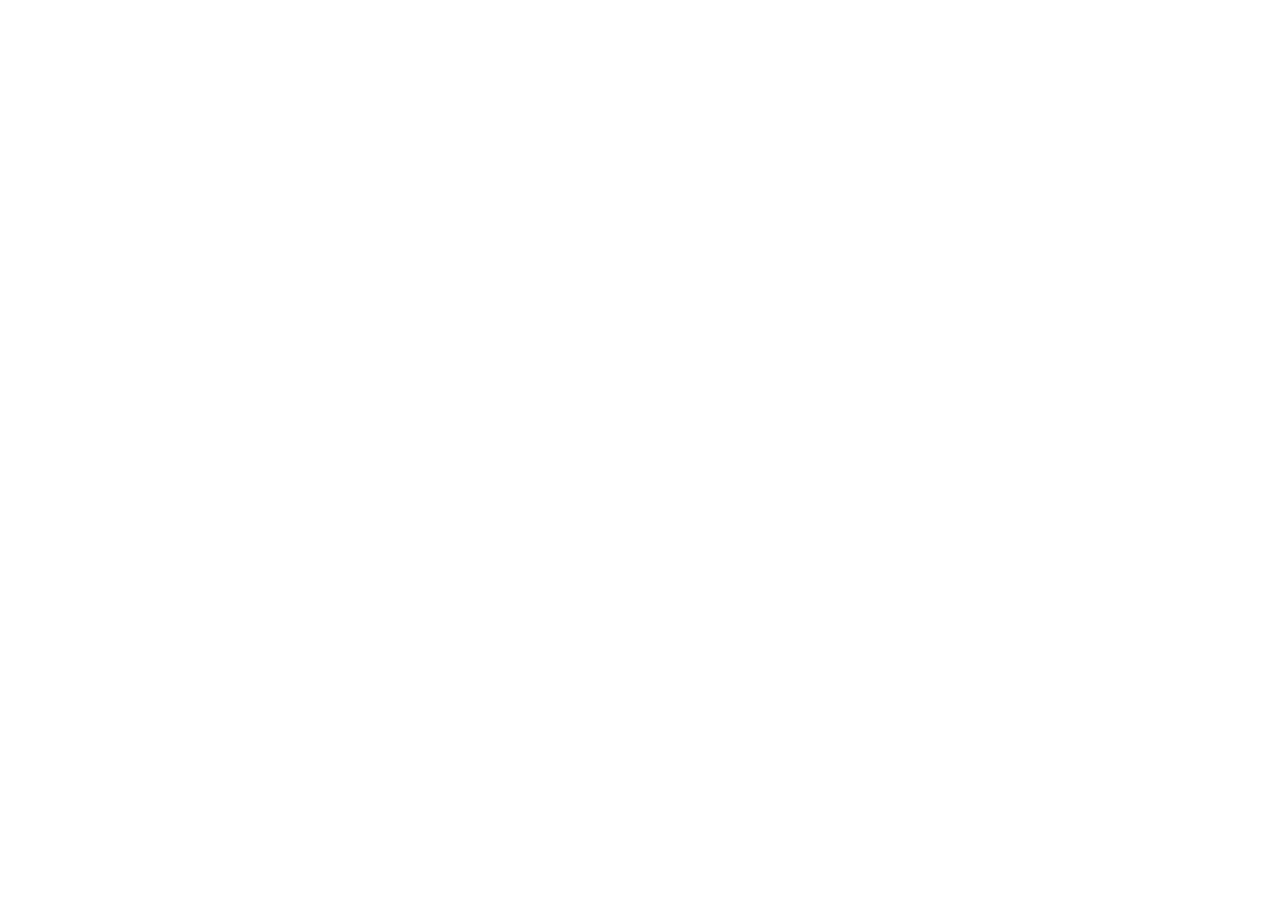
==== index.html @ 53ab71fd "task snapshot 3f0665b7-b49f-45dd-9a0c-aaf564221aed" ====
<!doctype html>
<html lang="fa" dir="rtl">
  <head>
    <meta charset="UTF-8" />
    <meta name="viewport" content="width=device-width, initial-scale=1.0" />
    <title>موبوگرام — فروشگاه موبایل</title>
    <meta name="description" content="موبوگرام، فروشگاه آنلاین گوشی‌های هوشمند" />
  </head>
  <body>
    <div id="root"></div>
    <script type="module" src="/src/main.tsx"></script>
  </body>
</html>
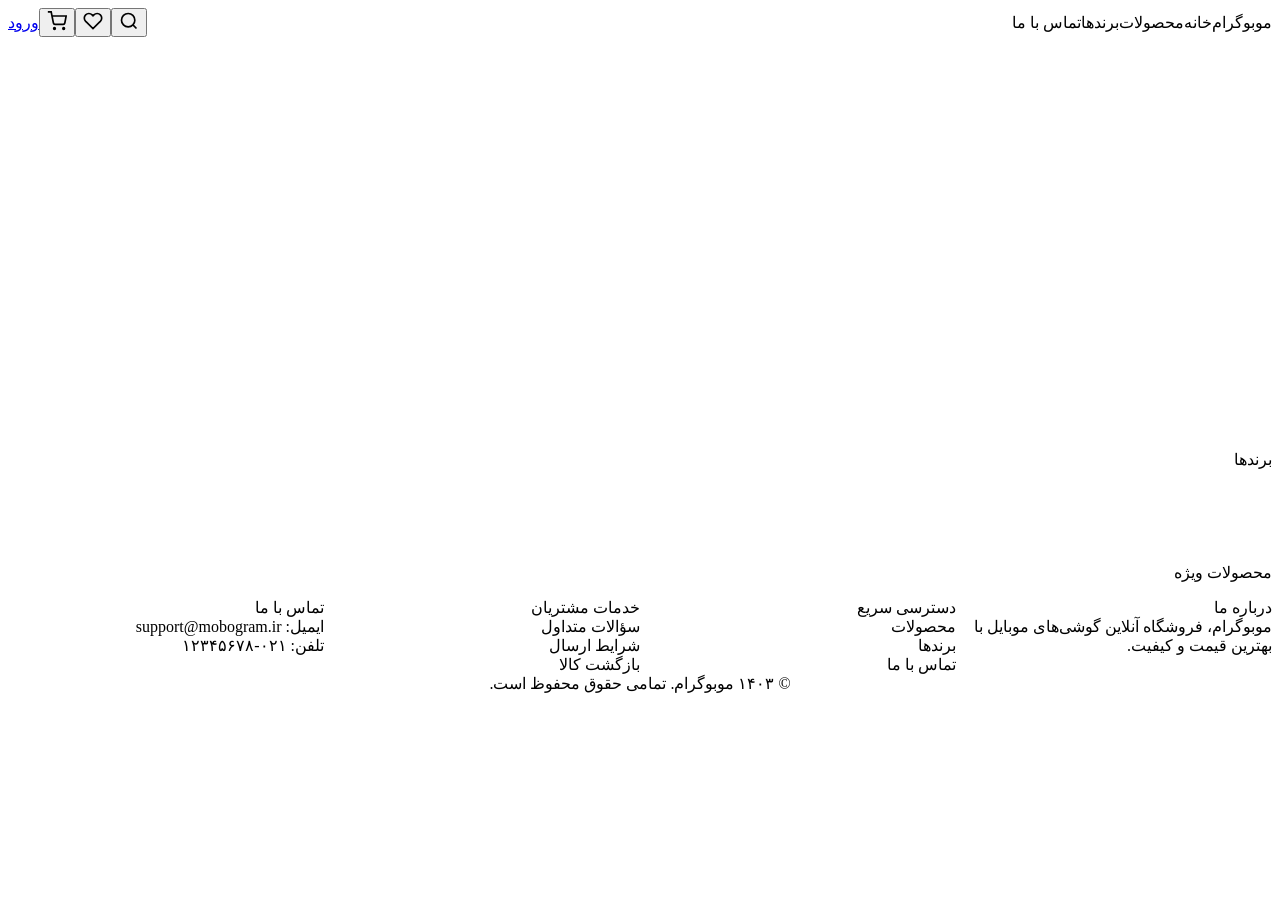
==== commit 6624b8b8: "task snapshot 9a4d83b5-b823-435a-a6f3-73e18becf5df" ====
--- a/index.html
+++ b/index.html
@@ -1,13 +1,136 @@
-<!doctype html>
+<!DOCTYPE html>
 <html lang="fa" dir="rtl">
-  <head>
-    <meta charset="UTF-8" />
-    <meta name="viewport" content="width=device-width, initial-scale=1.0" />
-    <title>موبوگرام — فروشگاه موبایل</title>
-    <meta name="description" content="موبوگرام، فروشگاه آنلاین گوشی‌های هوشمند" />
-  </head>
-  <body>
-    <div id="root"></div>
-    <script type="module" src="/src/main.tsx"></script>
-  </body>
+<head>
+  <meta charset="UTF-8">
+  <meta name="viewport" content="width=device-width, initial-scale=1.0">
+  <title data-i18n="site.brandName">موبوگرام</title>
+  <link rel="stylesheet" href="styles/tokens.css">
+  <link rel="stylesheet" href="styles/reset.css">
+  <link rel="stylesheet" href="styles/base.css">
+  <link rel="stylesheet" href="styles/components.css">
+  <link rel="stylesheet" href="styles/advanced.css">
+  <link rel="stylesheet" href="styles/animations.css">
+  <link rel="stylesheet" href="styles/pages.css">
+  <script type="module" src="src/pages/home.js"></script>
+</head>
+<body>
+  <a href="#main" class="skip-link" data-i18n="common.skipToContent">پرش به محتوای اصلی</a>
+
+  <header class="site-header">
+    <div class="container site-header__inner">
+      <div class="site-header__logo">
+        <a href="index.html" data-i18n="site.brandName">موبوگرام</a>
+      </div>
+
+      <nav class="site-header__nav">
+        <ul class="site-header__nav-list">
+          <li><a href="index.html" data-i18n="nav.home">خانه</a></li>
+          <li><a href="pages/products.html" data-i18n="nav.products">محصولات</a></li>
+          <li><a href="pages/brands.html" data-i18n="nav.brands">برندها</a></li>
+          <li><a href="pages/contact.html" data-i18n="nav.contact">تماس با ما</a></li>
+        </ul>
+      </nav>
+
+      <div class="site-header__actions">
+        <button class="btn btn--icon btn--ghost" aria-label="جستجو" data-i18n-aria-label="nav.search">
+          <svg width="20" height="20" viewBox="0 0 24 24" fill="none" stroke="currentColor" stroke-width="2">
+            <circle cx="11" cy="11" r="8"></circle>
+            <path d="m21 21-4.3-4.3"></path>
+          </svg>
+        </button>
+
+        <button class="btn btn--icon btn--ghost site-header__wishlist-btn" aria-label="علاقه‌مندی‌ها" data-i18n-aria-label="nav.wishlist">
+          <svg width="20" height="20" viewBox="0 0 24 24" fill="none" stroke="currentColor" stroke-width="2">
+            <path d="M20.84 4.61a5.5 5.5 0 0 0-7.78 0L12 5.67l-1.06-1.06a5.5 5.5 0 0 0-7.78 7.78l1.06 1.06L12 21.23l7.78-7.78 1.06-1.06a5.5 5.5 0 0 0 0-7.78z"></path>
+          </svg>
+          <span class="badge badge--floating site-header__wishlist-count" hidden>۰</span>
+        </button>
+
+        <button class="btn btn--icon btn--ghost site-header__cart-btn" aria-label="سبد خرید" data-i18n-aria-label="nav.cart">
+          <svg width="20" height="20" viewBox="0 0 24 24" fill="none" stroke="currentColor" stroke-width="2">
+            <circle cx="9" cy="21" r="1"></circle>
+            <circle cx="20" cy="21" r="1"></circle>
+            <path d="M1 1h4l2.68 13.39a2 2 0 0 0 2 1.61h9.72a2 2 0 0 0 2-1.61L23 6H6"></path>
+          </svg>
+          <span class="badge badge--floating site-header__cart-count" hidden>۰</span>
+        </button>
+
+        <a href="pages/auth.html" class="btn btn--secondary site-header__auth-btn" data-i18n="nav.login">ورود</a>
+      </div>
+    </div>
+  </header>
+
+  <main id="main">
+    <section class="hero-section">
+      <div class="container">
+        <div id="hero-banner" class="hero-banner">
+          <div class="skeleton skeleton--block"></div>
+        </div>
+      </div>
+    </section>
+
+    <section class="brands-section">
+      <div class="container">
+        <h2 class="section-title" data-i18n="nav.brands">برندها</h2>
+        <div id="brands-strip" class="brands-strip">
+          <div class="skeleton skeleton--circle" style="width: 80px; height: 80px;"></div>
+          <div class="skeleton skeleton--circle" style="width: 80px; height: 80px;"></div>
+          <div class="skeleton skeleton--circle" style="width: 80px; height: 80px;"></div>
+          <div class="skeleton skeleton--circle" style="width: 80px; height: 80px;"></div>
+        </div>
+      </div>
+    </section>
+
+    <section class="featured-section">
+      <div class="container">
+        <h2 class="section-title" data-i18n="home.featured">محصولات ویژه</h2>
+        <div id="featured-grid" class="featured-grid">
+          <div class="skeleton skeleton--card"></div>
+          <div class="skeleton skeleton--card"></div>
+          <div class="skeleton skeleton--card"></div>
+          <div class="skeleton skeleton--card"></div>
+        </div>
+      </div>
+    </section>
+  </main>
+
+  <footer class="site-footer">
+    <div class="container site-footer__inner">
+      <div class="site-footer__column">
+        <h3 data-i18n="footer.about">درباره ما</h3>
+        <p data-i18n="footer.aboutText">موبوگرام، فروشگاه آنلاین گوشی‌های موبایل با بهترین قیمت و کیفیت.</p>
+      </div>
+
+      <div class="site-footer__column">
+        <h3 data-i18n="footer.quickLinks">دسترسی سریع</h3>
+        <ul>
+          <li><a href="pages/products.html" data-i18n="nav.products">محصولات</a></li>
+          <li><a href="pages/brands.html" data-i18n="nav.brands">برندها</a></li>
+          <li><a href="pages/contact.html" data-i18n="nav.contact">تماس با ما</a></li>
+        </ul>
+      </div>
+
+      <div class="site-footer__column">
+        <h3 data-i18n="footer.customerService">خدمات مشتریان</h3>
+        <ul>
+          <li><a href="pages/faq.html" data-i18n="footer.faq">سؤالات متداول</a></li>
+          <li><a href="pages/shipping.html" data-i18n="footer.shipping">شرایط ارسال</a></li>
+          <li><a href="pages/returns.html" data-i18n="footer.returns">بازگشت کالا</a></li>
+        </ul>
+      </div>
+
+      <div class="site-footer__column">
+        <h3 data-i18n="footer.contact">تماس با ما</h3>
+        <p data-i18n="footer.email">ایمیل: support@mobogram.ir</p>
+        <p data-i18n="footer.phone">تلفن: ۰۲۱-۱۲۳۴۵۶۷۸</p>
+      </div>
+    </div>
+
+    <div class="site-footer__bottom">
+      <div class="container">
+        <p data-i18n="footer.copyright">© ۱۴۰۳ موبوگرام. تمامی حقوق محفوظ است.</p>
+      </div>
+    </div>
+  </footer>
+</body>
 </html>
--- a/styles/pages.css
+++ b/styles/pages.css
@@ -0,0 +1,627 @@
+/* === FILE: styles/pages.css === */
+/* Project: Mobogram — Phase 14: Page Styles */
+/* Purpose: Page-specific layouts for homepage and product listing */
+
+/* =============================================================================
+   SECTION 1: Site Header
+   ============================================================================= */
+
+.site-header {
+  position: sticky;
+  inset-block-start: 0;
+  z-index: var(--z-header);
+  background: rgba(255, 255, 255, 0.85);
+  backdrop-filter: blur(12px);
+  border-block-end: 1px solid var(--color-border);
+  transition: box-shadow var(--duration-fast) var(--ease-out-soft);
+}
+
+.site-header.is-scrolled {
+  box-shadow: var(--shadow-elevated);
+}
+
+.site-header__inner {
+  display: flex;
+  align-items: center;
+  justify-content: space-between;
+  gap: var(--space-6);
+  padding-block: var(--space-4);
+}
+
+.site-header__logo a {
+  font-size: var(--text-2xl);
+  font-weight: var(--weight-bold);
+  color: var(--color-text);
+  text-decoration: none;
+  transition: color var(--duration-fast) var(--ease-out-soft);
+}
+
+.site-header__logo a:hover {
+  color: var(--color-accent);
+}
+
+.site-header__nav {
+  flex: 1;
+}
+
+.site-header__nav-list {
+  display: flex;
+  gap: var(--space-6);
+  list-style: none;
+  margin: 0;
+  padding: 0;
+}
+
+.site-header__nav-list a {
+  color: var(--color-text-muted);
+  text-decoration: none;
+  font-weight: var(--weight-medium);
+  transition: color var(--duration-fast) var(--ease-out-soft);
+  position: relative;
+}
+
+.site-header__nav-list a:hover,
+.site-header__nav-list a.is-active {
+  color: var(--color-text);
+}
+
+.site-header__nav-list a.is-active::after {
+  content: '';
+  position: absolute;
+  inset-block-end: -8px;
+  inset-inline-start: 0;
+  inset-inline-end: 0;
+  height: 2px;
+  background: var(--color-accent);
+  border-radius: var(--radius-full);
+}
+
+.site-header__actions {
+  display: flex;
+  align-items: center;
+  gap: var(--space-3);
+}
+
+.site-header__cart-btn,
+.site-header__wishlist-btn {
+  position: relative;
+}
+
+@media (max-width: 767px) {
+  .site-header__nav {
+    display: none;
+  }
+
+  .site-header__inner {
+    gap: var(--space-3);
+  }
+}
+
+/* =============================================================================
+   SECTION 2: Homepage Hero
+   ============================================================================= */
+
+.hero-section {
+  padding-block: var(--space-8);
+}
+
+.hero-banner {
+  position: relative;
+  min-height: 400px;
+  border-radius: var(--radius-2xl);
+  overflow: hidden;
+  background: var(--color-surface-2);
+}
+
+.hero-banner__content {
+  position: relative;
+  width: 100%;
+  height: 100%;
+}
+
+.hero-banner__content > .img-frame {
+  width: 100%;
+  height: 100%;
+}
+
+.hero-banner__content > .img-frame > img {
+  object-fit: cover;
+}
+
+.hero-banner__overlay {
+  position: absolute;
+  inset: 0;
+  display: flex;
+  flex-direction: column;
+  align-items: center;
+  justify-content: center;
+  gap: var(--space-4);
+  padding: var(--space-8);
+  background: linear-gradient(to top, rgba(0, 0, 0, 0.6), transparent);
+  color: white;
+  text-align: center;
+}
+
+.hero-banner__title {
+  font-size: var(--text-4xl);
+  font-weight: var(--weight-bold);
+  margin: 0;
+}
+
+.hero-banner__subtitle {
+  font-size: var(--text-lg);
+  margin: 0;
+  opacity: 0.9;
+}
+
+@media (max-width: 767px) {
+  .hero-banner {
+    min-height: 250px;
+  }
+
+  .hero-banner__title {
+    font-size: var(--text-2xl);
+  }
+
+  .hero-banner__subtitle {
+    font-size: var(--text-base);
+  }
+}
+
+/* =============================================================================
+   SECTION 3: Homepage Brands Strip
+   ============================================================================= */
+
+.brands-section {
+  padding-block: var(--space-8);
+}
+
+.brands-strip {
+  display: flex;
+  gap: var(--space-4);
+  overflow-x: auto;
+  scroll-snap-type: x mandatory;
+  scrollbar-width: none;
+  padding-block: var(--space-2);
+  -webkit-overflow-scrolling: touch;
+}
+
+.brands-strip::-webkit-scrollbar {
+  display: none;
+}
+
+.brand-item {
+  flex: 0 0 auto;
+  width: 100px;
+  height: 100px;
+  scroll-snap-align: start;
+  border-radius: var(--radius-lg);
+  overflow: hidden;
+  background: var(--color-surface);
+  box-shadow: var(--shadow-card);
+  transition: transform var(--duration-fast) var(--ease-out-soft),
+              box-shadow var(--duration-fast) var(--ease-out-soft);
+  text-decoration: none;
+  display: flex;
+  align-items: center;
+  justify-content: center;
+}
+
+.brand-item:hover {
+  transform: translateY(-4px);
+  box-shadow: var(--shadow-elevated);
+}
+
+.brand-item > .img-frame {
+  width: 100%;
+  height: 100%;
+  border-radius: 0;
+}
+
+.brand-item__placeholder {
+  width: 100%;
+  height: 100%;
+  display: flex;
+  align-items: center;
+  justify-content: center;
+  font-size: var(--text-3xl);
+  font-weight: var(--weight-bold);
+  color: var(--color-text-muted);
+  background: var(--color-surface-2);
+}
+
+@media (min-width: 768px) {
+  .brand-item {
+    width: 120px;
+    height: 120px;
+  }
+}
+
+/* =============================================================================
+   SECTION 4: Homepage Featured Products
+   ============================================================================= */
+
+.featured-section {
+  padding-block: var(--space-10);
+}
+
+.section-title {
+  font-size: var(--text-3xl);
+  font-weight: var(--weight-bold);
+  margin-block-end: var(--space-6);
+}
+
+.featured-grid {
+  display: grid;
+  grid-template-columns: repeat(auto-fill, minmax(240px, 1fr));
+  gap: var(--space-5);
+}
+
+@media (max-width: 767px) {
+  .featured-grid {
+    grid-template-columns: repeat(auto-fill, minmax(160px, 1fr));
+    gap: var(--space-3);
+  }
+}
+
+/* =============================================================================
+   SECTION 5: Products Page Layout
+   ============================================================================= */
+
+.products-header {
+  display: flex;
+  align-items: baseline;
+  justify-content: space-between;
+  gap: var(--space-4);
+  margin-block-end: var(--space-6);
+}
+
+.products-header__title {
+  font-size: var(--text-3xl);
+  font-weight: var(--weight-bold);
+  margin: 0;
+}
+
+.products-header__count {
+  font-size: var(--text-sm);
+  color: var(--color-text-muted);
+  margin: 0;
+}
+
+.products-layout {
+  display: grid;
+  gap: var(--space-6);
+}
+
+@media (min-width: 1024px) {
+  .products-layout {
+    grid-template-columns: 260px 1fr;
+    gap: var(--space-8);
+  }
+}
+
+/* =============================================================================
+   SECTION 6: Products Sidebar (Desktop Filters)
+   ============================================================================= */
+
+.products-sidebar {
+  display: none;
+}
+
+@media (min-width: 1024px) {
+  .products-sidebar {
+    display: block;
+    position: sticky;
+    inset-block-start: calc(var(--header-height) + var(--space-6));
+    align-self: start;
+    max-height: calc(100vh - var(--header-height) - var(--space-12));
+    overflow-y: auto;
+    padding: var(--space-5);
+    background: var(--color-surface);
+    border-radius: var(--radius-lg);
+    box-shadow: var(--shadow-card);
+  }
+}
+
+.filters-form {
+  display: flex;
+  flex-direction: column;
+  gap: var(--space-6);
+}
+
+.filter-section {
+  display: flex;
+  flex-direction: column;
+  gap: var(--space-3);
+}
+
+.filter-section__title {
+  font-size: var(--text-base);
+  font-weight: var(--weight-semibold);
+  margin: 0;
+}
+
+.filter-section__list {
+  display: flex;
+  flex-direction: column;
+  gap: var(--space-2);
+}
+
+.filter-section__price-range {
+  display: flex;
+  gap: var(--space-2);
+}
+
+.filter-section__price-range .input {
+  flex: 1;
+}
+
+/* =============================================================================
+   SECTION 7: Products Controls
+   ============================================================================= */
+
+.products-controls {
+  display: flex;
+  gap: var(--space-3);
+  margin-block-end: var(--space-5);
+  flex-wrap: wrap;
+}
+
+.products-controls__search {
+  flex: 1;
+  min-width: 200px;
+}
+
+.products-controls__sort {
+  flex: 0 0 auto;
+  min-width: 150px;
+}
+
+.products-controls__filter-btn {
+  display: block;
+}
+
+@media (min-width: 1024px) {
+  .products-controls__filter-btn {
+    display: none;
+  }
+}
+
+/* =============================================================================
+   SECTION 8: Products Grid
+   ============================================================================= */
+
+.products-grid {
+  display: grid;
+  grid-template-columns: repeat(auto-fill, minmax(240px, 1fr));
+  gap: var(--space-5);
+  min-height: 400px;
+}
+
+@media (max-width: 767px) {
+  .products-grid {
+    grid-template-columns: repeat(auto-fill, minmax(160px, 1fr));
+    gap: var(--space-3);
+  }
+}
+
+/* =============================================================================
+   SECTION 9: Active Filters
+   ============================================================================= */
+
+.active-filters {
+  display: flex;
+  flex-wrap: wrap;
+  gap: var(--space-3);
+  align-items: center;
+  margin-block-end: var(--space-5);
+}
+
+.active-filters:empty {
+  display: none;
+}
+
+/* =============================================================================
+   SECTION 10: Load More Sentinel
+   ============================================================================= */
+
+.load-more-sentinel {
+  display: flex;
+  justify-content: center;
+  padding-block: var(--space-8);
+}
+
+.load-more-sentinel[hidden] {
+  display: none;
+}
+
+.load-more-sentinel__text {
+  color: var(--color-text-muted);
+  font-size: var(--text-sm);
+}
+
+/* =============================================================================
+   SECTION 11: Empty & Error States
+   ============================================================================= */
+
+.empty-state,
+.error-state {
+  padding-block: var(--space-12);
+}
+
+.empty-state[hidden],
+.error-state[hidden] {
+  display: none;
+}
+
+/* =============================================================================
+   SECTION 12: Breadcrumb
+   ============================================================================= */
+
+.breadcrumb {
+  margin-block-end: var(--space-4);
+}
+
+.breadcrumb__list {
+  display: flex;
+  gap: var(--space-2);
+  list-style: none;
+  margin: 0;
+  padding: 0;
+  font-size: var(--text-sm);
+}
+
+.breadcrumb__item {
+  display: flex;
+  align-items: center;
+  gap: var(--space-2);
+}
+
+.breadcrumb__item:not(:last-child)::after {
+  content: '/';
+  color: var(--color-text-subtle);
+}
+
+.breadcrumb__item a {
+  color: var(--color-text-muted);
+  text-decoration: none;
+  transition: color var(--duration-fast) var(--ease-out-soft);
+}
+
+.breadcrumb__item a:hover {
+  color: var(--color-accent);
+}
+
+.breadcrumb__item[aria-current="page"] {
+  color: var(--color-text);
+  font-weight: var(--weight-medium);
+}
+
+/* =============================================================================
+   SECTION 13: Site Footer
+   ============================================================================= */
+
+.site-footer {
+  margin-block-start: var(--space-16);
+  padding-block: var(--space-10);
+  background: var(--color-surface);
+  border-block-start: 1px solid var(--color-border);
+}
+
+.site-footer__inner {
+  display: grid;
+  grid-template-columns: repeat(auto-fit, minmax(200px, 1fr));
+  gap: var(--space-8);
+  margin-block-end: var(--space-8);
+}
+
+.site-footer__column h3 {
+  font-size: var(--text-base);
+  font-weight: var(--weight-semibold);
+  margin-block-end: var(--space-4);
+}
+
+.site-footer__column p {
+  color: var(--color-text-muted);
+  font-size: var(--text-sm);
+  line-height: var(--leading-relaxed);
+  margin: 0;
+}
+
+.site-footer__column ul {
+  list-style: none;
+  margin: 0;
+  padding: 0;
+  display: flex;
+  flex-direction: column;
+  gap: var(--space-2);
+}
+
+.site-footer__column a {
+  color: var(--color-text-muted);
+  text-decoration: none;
+  font-size: var(--text-sm);
+  transition: color var(--duration-fast) var(--ease-out-soft);
+}
+
+.site-footer__column a:hover {
+  color: var(--color-accent);
+}
+
+.site-footer__bottom {
+  padding-block-start: var(--space-6);
+  border-block-start: 1px solid var(--color-border);
+  text-align: center;
+}
+
+.site-footer__bottom p {
+  color: var(--color-text-subtle);
+  font-size: var(--text-sm);
+  margin: 0;
+}
+
+/* =============================================================================
+   SECTION 14: Skip Link
+   ============================================================================= */
+
+.skip-link {
+  position: absolute;
+  inset-block-start: -100px;
+  inset-inline-start: var(--space-4);
+  z-index: var(--z-modal);
+  padding: var(--space-3) var(--space-4);
+  background: var(--color-accent);
+  color: var(--color-on-accent);
+  border-radius: var(--radius-md);
+  text-decoration: none;
+  font-weight: var(--weight-medium);
+  transition: inset-block-start var(--duration-fast) var(--ease-out-soft);
+}
+
+.skip-link:focus-visible {
+  inset-block-start: var(--space-4);
+  outline: none;
+  box-shadow: var(--focus-ring);
+}
+
+/* =============================================================================
+   SECTION 15: Utility Classes
+   ============================================================================= */
+
+.container {
+  width: 100%;
+  max-width: var(--container-xl);
+  margin-inline: auto;
+  padding-inline: var(--space-4);
+}
+
+@media (min-width: 768px) {
+  .container {
+    padding-inline: var(--space-6);
+  }
+}
+
+@media (min-width: 1200px) {
+  .container {
+    max-width: var(--container-2xl);
+  }
+}
+
+.flex-between {
+  display: flex;
+  align-items: center;
+  justify-content: space-between;
+  gap: var(--space-4);
+}
+
+.w-full {
+  width: 100%;
+}
+
+.mt-2 {
+  margin-block-start: var(--space-2);
+}
+
+.mt-4 {
+  margin-block-start: var(--space-4);
+}
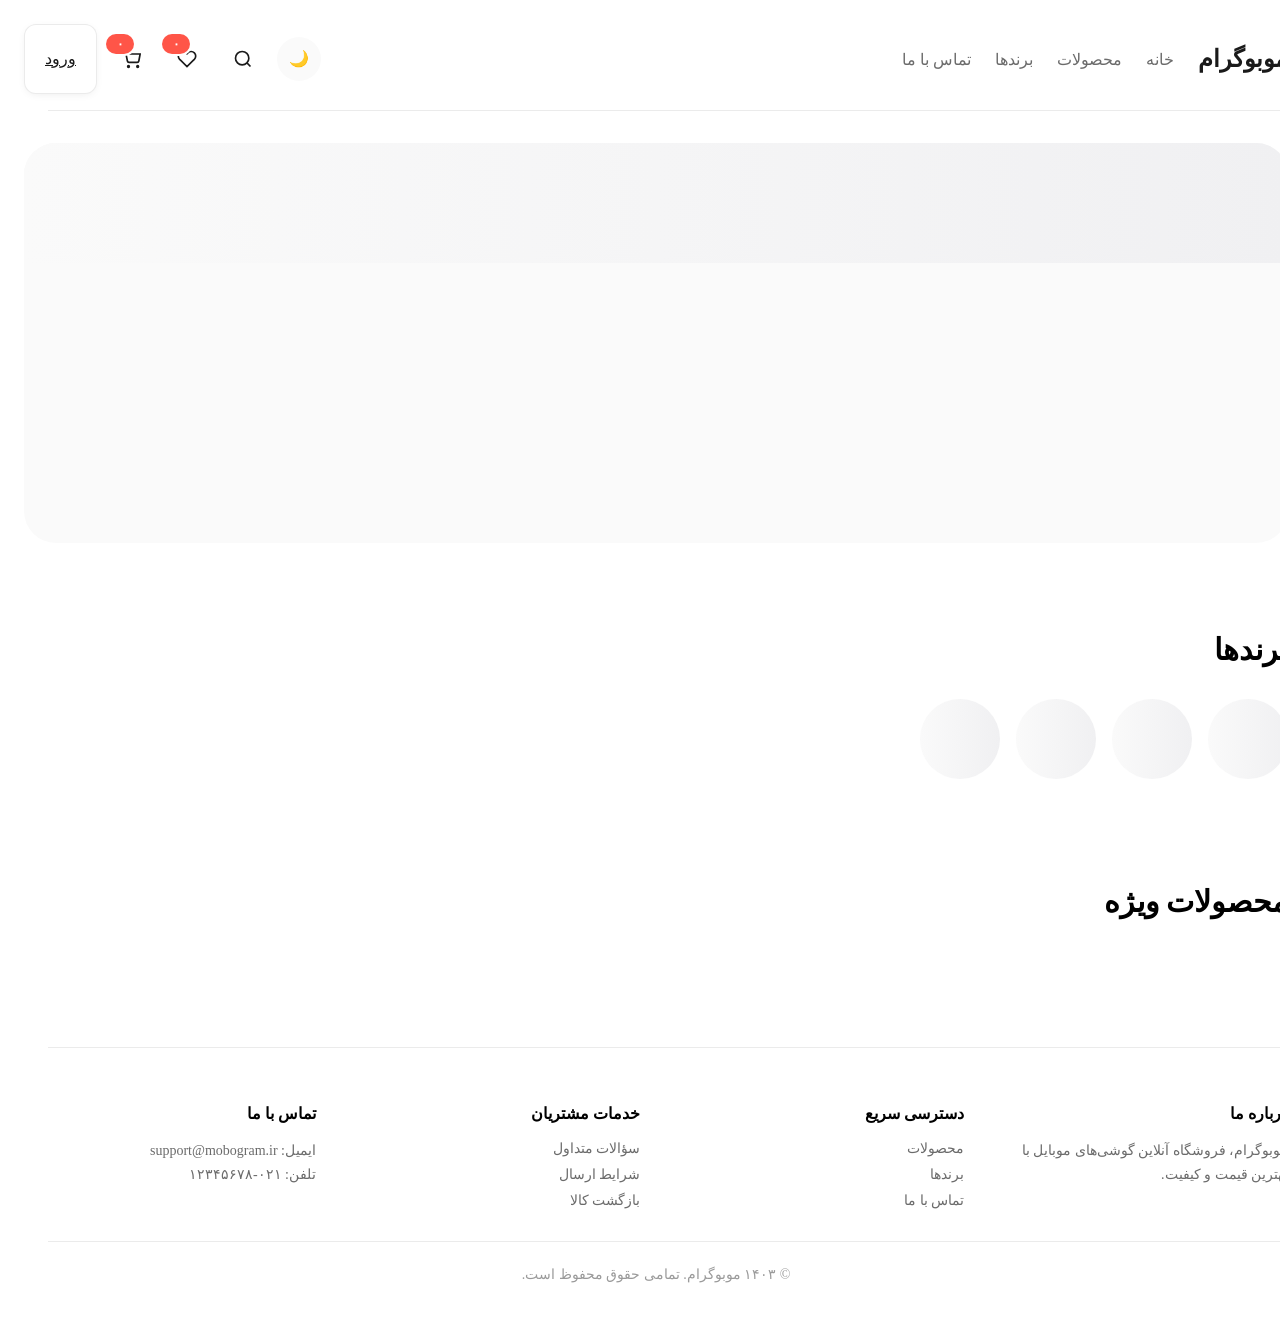
==== commit d9385369: "task snapshot 6627fd8d-8120-4548-92f5-ee719447ddfe" ====
--- a/index.html
+++ b/index.html
@@ -4,6 +4,7 @@
   <meta charset="UTF-8">
   <meta name="viewport" content="width=device-width, initial-scale=1.0">
   <title data-i18n="site.brandName">موبوگرام</title>
+  <link rel="stylesheet" href="styles/fonts.css">
   <link rel="stylesheet" href="styles/tokens.css">
   <link rel="stylesheet" href="styles/reset.css">
   <link rel="stylesheet" href="styles/base.css">
@@ -11,6 +12,8 @@
   <link rel="stylesheet" href="styles/advanced.css">
   <link rel="stylesheet" href="styles/animations.css">
   <link rel="stylesheet" href="styles/pages.css">
+  <link rel="stylesheet" href="styles/dark-mode.css">
+  <link rel="stylesheet" href="styles/preloader.css">
   <script type="module" src="src/pages/home.js"></script>
 </head>
 <body>
@@ -32,6 +35,8 @@
       </nav>
 
       <div class="site-header__actions">
+        <button id="theme-btn" class="btn btn--icon theme-toggle" aria-label="تغییر تم" data-i18n-aria-label="common.toggleTheme">🌙</button>
+
         <button class="btn btn--icon btn--ghost" aria-label="جستجو" data-i18n-aria-label="nav.search">
           <svg width="20" height="20" viewBox="0 0 24 24" fill="none" stroke="currentColor" stroke-width="2">
             <circle cx="11" cy="11" r="8"></circle>
--- a/styles/fonts.css
+++ b/styles/fonts.css
@@ -0,0 +1,66 @@
+/* === FILE: styles/fonts.css === */
+/* Project: Mobogram — Phase 16: Premium Facelift */
+/* Purpose: Custom font face definitions for the "Nian" font family */
+
+/* ===== Nian Thin (100) ===== */
+@font-face {
+  font-family: 'Nian';
+  src: url('../assets/fonts/nian/Nian Thin.ttf') format('truetype');
+  font-weight: 100;
+  font-style: normal;
+  font-display: swap;
+}
+
+/* ===== Nian Light (300) ===== */
+@font-face {
+  font-family: 'Nian';
+  src: url('../assets/fonts/nian/Nian Light.ttf') format('truetype');
+  font-weight: 300;
+  font-style: normal;
+  font-display: swap;
+}
+
+/* ===== Nian Regular (400) ===== */
+@font-face {
+  font-family: 'Nian';
+  src: url('../assets/fonts/nian/Nian-Regular.ttf') format('truetype');
+  font-weight: 400;
+  font-style: normal;
+  font-display: swap;
+}
+
+/* ===== Nian SemiBold (600) ===== */
+@font-face {
+  font-family: 'Nian';
+  src: url('../assets/fonts/nian/Nian SemiBold.ttf') format('truetype');
+  font-weight: 600;
+  font-style: normal;
+  font-display: swap;
+}
+
+/* ===== Nian Bold (700) ===== */
+@font-face {
+  font-family: 'Nian';
+  src: url('../assets/fonts/nian/Nian Bold.ttf') format('truetype');
+  font-weight: 700;
+  font-style: normal;
+  font-display: swap;
+}
+
+/* ===== Nian ExtraBold (800) ===== */
+@font-face {
+  font-family: 'Nian';
+  src: url('../assets/fonts/nian/Nian ExtraBold.ttf') format('truetype');
+  font-weight: 800;
+  font-style: normal;
+  font-display: swap;
+}
+
+/* ===== Nian Black (900) ===== */
+@font-face {
+  font-family: 'Nian';
+  src: url('../assets/fonts/nian/Nian Black.ttf') format('truetype');
+  font-weight: 900;
+  font-style: normal;
+  font-display: swap;
+}
--- a/styles/tokens.css
+++ b/styles/tokens.css
@@ -0,0 +1,160 @@
+/* === FILE: styles/tokens.css === */
+/* Project: Mobogram — Phase 16: Premium Facelift */
+/* Purpose: Design tokens as CSS custom properties — the visual constitution */
+
+:root {
+  /* ===== COLORS ===== */
+  
+  /* Background colors */
+  --color-bg: #F5F5F7;
+  --color-surface: #FFFFFF;
+  --color-surface-2: #FAFAFA;
+  --color-surface-3: #F0F0F2;
+  
+  /* Text colors */
+  --color-text: #1A1A1A;
+  --color-text-muted: #6B6B6B;
+  --color-text-subtle: #9A9A9A;
+  
+  /* Border colors */
+  --color-border: rgba(0, 0, 0, 0.08);
+  --color-border-strong: rgba(0, 0, 0, 0.15);
+  
+  /* Accent colors */
+  --color-accent: #FF5548;
+  --color-accent-hover: #E8463A;
+  --color-accent-active: #D13A2F;
+  --color-accent-soft: rgba(255, 85, 72, 0.12);
+  --color-on-accent: #FFFFFF;
+  
+  /* Status colors */
+  --color-success: #2FA36B;
+  --color-success-soft: rgba(47, 163, 107, 0.12);
+  --color-warning: #E0A02B;
+  --color-warning-soft: rgba(224, 160, 43, 0.14);
+  --color-danger: #D9453A;
+  --color-danger-soft: rgba(217, 69, 58, 0.12);
+  --color-info: #3B7DD8;
+  --color-info-soft: rgba(59, 125, 216, 0.12);
+  
+  /* Checkerboard placeholder */
+  --color-checker: rgba(0, 0, 0, 0.06);
+  
+  /* Glass effect */
+  --glass-bg: rgba(255, 255, 255, 0.75);
+
+  /* ===== SPACING ===== */
+  --space-1: 4px;
+  --space-2: 8px;
+  --space-3: 12px;
+  --space-4: 16px;
+  --space-5: 20px;
+  --space-6: 24px;
+  --space-8: 32px;
+  --space-10: 40px;
+  --space-12: 48px;
+  --space-16: 64px;
+  --space-20: 80px;
+
+  /* ===== RADIUS ===== */
+  --radius-xs: 4px;
+  --radius-sm: 8px;
+  --radius-md: 12px;
+  --radius-lg: 16px;
+  --radius-xl: 24px;
+  --radius-2xl: 32px;
+  --radius-full: 9999px;
+
+  /* ===== SHADOWS ===== */
+  --shadow-ambient: 0 8px 24px -8px rgba(0, 0, 0, 0.1);
+  --shadow-key: 0 2px 8px -2px rgba(0, 0, 0, 0.08);
+  --shadow-highlight: inset 0 1px 0 rgba(255, 255, 255, 0.8);
+  --shadow-card: 0 2px 8px -2px rgba(0, 0, 0, 0.08),
+                 0 8px 24px -8px rgba(0, 0, 0, 0.1),
+                 inset 0 1px 0 rgba(255, 255, 255, 0.8);
+  --shadow-elevated: 0 4px 12px -2px rgba(0, 0, 0, 0.08),
+                     0 16px 40px -12px rgba(0, 0, 0, 0.14),
+                     inset 0 1px 0 rgba(255, 255, 255, 0.8);
+  --shadow-floating: 0 8px 20px -4px rgba(0, 0, 0, 0.1),
+                     0 28px 60px -16px rgba(0, 0, 0, 0.18),
+                     inset 0 1px 0 rgba(255, 255, 255, 0.8);
+  --shadow-inset: inset 0 2px 6px rgba(0, 0, 0, 0.08),
+                  inset 0 -1px 0 rgba(255, 255, 255, 0.6);
+
+  /* ===== TYPOGRAPHY ===== */
+  
+  /* Font families */
+  --font-fa: 'Nian', system-ui, sans-serif;
+  --font-en: 'Inter', system-ui, sans-serif;
+  --font-mono: 'JetBrains Mono', ui-monospace, monospace;
+  
+  /* Font sizes */
+  --text-xs: 0.75rem;
+  --text-sm: 0.875rem;
+  --text-base: 1rem;
+  --text-lg: 1.125rem;
+  --text-xl: 1.25rem;
+  --text-2xl: 1.5rem;
+  --text-3xl: 1.875rem;
+  --text-4xl: 2.25rem;
+  --text-5xl: 3rem;
+  
+  /* Font weights */
+  --weight-regular: 400;
+  --weight-medium: 500;
+  --weight-semibold: 600;
+  --weight-bold: 700;
+  
+  /* Line heights */
+  --leading-tight: 1.25;
+  --leading-snug: 1.375;
+  --leading-normal: 1.5;
+  --leading-relaxed: 1.75;
+
+  /* ===== MOTION ===== */
+  
+  /* Durations */
+  --duration-instant: 80ms;
+  --duration-fast: 160ms;
+  --duration-normal: 240ms;
+  --duration-slow: 360ms;
+  --duration-slower: 480ms;
+  
+  /* Easings */
+  --ease-out-soft: cubic-bezier(0.22, 1, 0.36, 1);
+  --ease-in-out-soft: cubic-bezier(0.65, 0, 0.35, 1);
+  --ease-spring: cubic-bezier(0.34, 1.56, 0.64, 1);
+
+  /* ===== LAYOUT ===== */
+  
+  /* Container widths */
+  --container-sm: 640px;
+  --container-md: 768px;
+  --container-lg: 1024px;
+  --container-xl: 1200px;
+  --container-2xl: 1440px;
+  
+  /* Header height */
+  --header-height: 72px;
+
+  /* ===== Z-INDEX ===== */
+  --z-base: 1;
+  --z-dropdown: 100;
+  --z-sticky: 200;
+  --z-header: 300;
+  --z-drawer: 400;
+  --z-modal: 500;
+  --z-toast: 600;
+  --z-tooltip: 700;
+
+  /* ===== FOCUS ===== */
+  --focus-ring: 0 0 0 3px rgba(255, 85, 72, 0.35);
+  --focus-ring-offset: 2px;
+}
+
+/* ===== RESPONSIVE HEADER HEIGHT ===== */
+@media (max-width: 767px) {
+  :root {
+    --header-height: 64px;
+  }
+}
--- a/styles/components.css
+++ b/styles/components.css
@@ -0,0 +1,622 @@
+/* === FILE: styles/components.css === */
+/* Project: Mobogram — Phase 16: Premium Facelift */
+/* Purpose: Core component styles with glassmorphism and theme toggle */
+
+/* ===== SECTION 1: Site Header ===== */
+
+.site-header {
+  position: sticky;
+  inset-block-start: 0;
+  z-index: var(--z-header);
+  background: var(--glass-bg);
+  backdrop-filter: blur(16px);
+  -webkit-backdrop-filter: blur(16px);
+  border-block-end: 1px solid var(--color-border);
+  transition: box-shadow var(--duration-fast) var(--ease-out-soft);
+}
+
+.site-header.is-scrolled {
+  box-shadow: var(--shadow-elevated);
+}
+
+.site-header__inner {
+  display: flex;
+  align-items: center;
+  justify-content: space-between;
+  gap: var(--space-6);
+  padding-block: var(--space-4);
+}
+
+.site-header__logo a {
+  font-size: var(--text-2xl);
+  font-weight: var(--weight-bold);
+  color: var(--color-text);
+  text-decoration: none;
+  transition: color var(--duration-fast) var(--ease-out-soft);
+}
+
+.site-header__logo a:hover {
+  color: var(--color-accent);
+}
+
+.site-header__nav {
+  flex: 1;
+}
+
+.site-header__nav-list {
+  display: flex;
+  gap: var(--space-6);
+  list-style: none;
+  margin: 0;
+  padding: 0;
+}
+
+.site-header__nav-list a {
+  color: var(--color-text-muted);
+  text-decoration: none;
+  font-weight: var(--weight-medium);
+  transition: color var(--duration-fast) var(--ease-out-soft);
+  position: relative;
+}
+
+.site-header__nav-list a:hover,
+.site-header__nav-list a.is-active {
+  color: var(--color-text);
+}
+
+.site-header__nav-list a.is-active::after {
+  content: '';
+  position: absolute;
+  inset-block-end: -8px;
+  inset-inline-start: 0;
+  inset-inline-end: 0;
+  height: 2px;
+  background: var(--color-accent);
+  border-radius: var(--radius-full);
+}
+
+.site-header__actions {
+  display: flex;
+  align-items: center;
+  gap: var(--space-3);
+}
+
+.site-header__cart-btn,
+.site-header__wishlist-btn {
+  position: relative;
+}
+
+@media (max-width: 767px) {
+  .site-header__nav {
+    display: none;
+  }
+
+  .site-header__inner {
+    gap: var(--space-3);
+  }
+}
+
+/* ===== SECTION 2: Theme Toggle ===== */
+
+.theme-toggle {
+  width: 44px;
+  height: 44px;
+  border-radius: var(--radius-full);
+  background: var(--color-surface-2);
+  border: 1px solid var(--color-border);
+  display: flex;
+  align-items: center;
+  justify-content: center;
+  cursor: pointer;
+  transition: all var(--duration-fast) var(--ease-out-soft);
+  font-size: var(--text-lg);
+  padding: 0;
+}
+
+.theme-toggle:hover {
+  background: var(--color-surface-3);
+  transform: scale(1.05);
+}
+
+.theme-toggle:active {
+  transform: scale(0.95);
+}
+
+.theme-toggle:focus-visible {
+  outline: none;
+  box-shadow: var(--focus-ring);
+}
+
+/* ===== SECTION 3: Buttons ===== */
+
+.btn {
+  display: inline-flex;
+  align-items: center;
+  justify-content: center;
+  gap: var(--space-2);
+  padding-block: var(--space-3);
+  padding-inline: var(--space-5);
+  font: inherit;
+  font-size: var(--text-base);
+  font-weight: var(--weight-medium);
+  line-height: var(--leading-snug);
+  border-radius: var(--radius-md);
+  border: 1px solid transparent;
+  cursor: pointer;
+  user-select: none;
+  transition: all var(--duration-fast) var(--ease-out-soft);
+  min-height: 44px;
+  text-align: center;
+  white-space: nowrap;
+  position: relative;
+}
+
+.btn--primary {
+  background: var(--color-accent);
+  color: var(--color-on-accent);
+  box-shadow: var(--shadow-key), var(--shadow-highlight);
+}
+
+.btn--primary:hover:not(:disabled) {
+  background: var(--color-accent-hover);
+}
+
+.btn--primary:active:not(:disabled) {
+  background: var(--color-accent-active);
+  transform: translateY(1px);
+  box-shadow: none;
+}
+
+.btn--secondary {
+  background: var(--color-surface);
+  color: var(--color-text);
+  border-color: var(--color-border);
+  box-shadow: var(--shadow-key), var(--shadow-highlight);
+}
+
+.btn--secondary:hover:not(:disabled) {
+  background: var(--color-surface-2);
+  border-color: var(--color-border-strong);
+}
+
+.btn--ghost {
+  background: transparent;
+  color: var(--color-text);
+}
+
+.btn--ghost:hover:not(:disabled) {
+  background: var(--color-surface-2);
+}
+
+.btn--danger {
+  background: var(--color-danger);
+  color: white;
+  box-shadow: var(--shadow-key), var(--shadow-highlight);
+}
+
+.btn--danger:hover:not(:disabled) {
+  filter: brightness(0.94);
+}
+
+.btn--sm {
+  padding-block: var(--space-2);
+  padding-inline: var(--space-4);
+  font-size: var(--text-sm);
+  min-height: 36px;
+  border-radius: var(--radius-sm);
+}
+
+.btn--lg {
+  padding-block: var(--space-4);
+  padding-inline: var(--space-8);
+  font-size: var(--text-lg);
+  min-height: 52px;
+  border-radius: var(--radius-lg);
+}
+
+.btn--block {
+  width: 100%;
+  display: flex;
+}
+
+.btn--icon {
+  aspect-ratio: 1;
+  padding: 0;
+  border-radius: var(--radius-full);
+  width: 44px;
+  min-width: 44px;
+  min-height: 44px;
+  justify-content: center;
+}
+
+.btn:disabled {
+  opacity: 0.5;
+  cursor: not-allowed;
+}
+
+.btn:focus-visible {
+  outline: none;
+  box-shadow: var(--focus-ring);
+  outline-offset: var(--focus-ring-offset);
+}
+
+/* ===== SECTION 4: Inputs ===== */
+
+.input {
+  display: block;
+  width: 100%;
+  padding-block: var(--space-3);
+  padding-inline: var(--space-4);
+  font: inherit;
+  font-size: var(--text-base);
+  line-height: var(--leading-snug);
+  color: var(--color-text);
+  background: var(--color-surface);
+  border: 1px solid var(--color-border);
+  border-radius: var(--radius-md);
+  box-shadow: var(--shadow-inset);
+  transition: all var(--duration-fast) var(--ease-out-soft);
+  min-height: 44px;
+}
+
+.input::placeholder {
+  color: var(--color-text-subtle);
+  opacity: 1;
+}
+
+.input:hover:not(:focus):not([aria-invalid="true"]):not(:disabled) {
+  border-color: var(--color-border-strong);
+}
+
+.input:focus,
+.input:focus-visible {
+  outline: none;
+  border-color: var(--color-accent);
+  box-shadow: var(--focus-ring);
+  background: var(--color-surface);
+}
+
+.input[aria-invalid="true"] {
+  border-color: var(--color-danger);
+  background: var(--color-surface);
+}
+
+.input[aria-invalid="true"]:focus-visible {
+  box-shadow: 0 0 0 3px var(--color-danger-soft);
+}
+
+.input:disabled {
+  background: var(--color-surface-2);
+  color: var(--color-text-subtle);
+  cursor: not-allowed;
+}
+
+textarea.input {
+  min-height: 96px;
+  resize: vertical;
+  padding-block: var(--space-3);
+}
+
+select.input {
+  appearance: none;
+  padding-inline-end: var(--space-10);
+  background-image: url("data:image/svg+xml;utf8,<svg xmlns='http://www.w3.org/2000/svg' width='12' height='8' viewBox='0 0 12 8'><path d='M1 1l5 5 5-5' stroke='%23777783' stroke-width='1.5' fill='none' stroke-linecap='round' stroke-linejoin='round'/></svg>");
+  background-repeat: no-repeat;
+  background-position: center right var(--space-4);
+}
+
+/* ===== SECTION 5: Cards ===== */
+
+.card,
+.product-card {
+  background: var(--color-surface);
+  border-radius: var(--radius-lg);
+  box-shadow: var(--shadow-card);
+  overflow: hidden;
+  transition: all var(--duration-fast) var(--ease-out-soft);
+}
+
+.product-card:hover {
+  box-shadow: var(--shadow-elevated);
+  transform: translateY(-2px);
+}
+
+/* ===== SECTION 6: Badges ===== */
+
+.badge {
+  display: inline-flex;
+  align-items: center;
+  justify-content: center;
+  padding-block: var(--space-1);
+  padding-inline: var(--space-3);
+  font-size: var(--text-xs);
+  font-weight: var(--weight-semibold);
+  line-height: 1;
+  border-radius: var(--radius-full);
+  white-space: nowrap;
+}
+
+.badge--success {
+  background: var(--color-success-soft);
+  color: var(--color-success);
+}
+
+.badge--warning {
+  background: var(--color-warning-soft);
+  color: var(--color-warning);
+}
+
+.badge--danger {
+  background: var(--color-danger-soft);
+  color: var(--color-danger);
+}
+
+.badge--info {
+  background: var(--color-info-soft);
+  color: var(--color-info);
+}
+
+.badge--neutral {
+  background: var(--color-surface-3);
+  color: var(--color-text-muted);
+}
+
+.badge--floating {
+  position: absolute;
+  inset-block-start: -4px;
+  inset-inline-end: -4px;
+  min-width: 20px;
+  height: 20px;
+  padding: 0 var(--space-1);
+  background: var(--color-accent);
+  color: var(--color-on-accent);
+  font-size: var(--text-xs);
+  font-weight: var(--weight-bold);
+  border-radius: var(--radius-full);
+  box-shadow: 0 0 0 2px var(--color-surface);
+}
+
+/* ===== SECTION 7: Chips ===== */
+
+.chip {
+  display: inline-flex;
+  align-items: center;
+  gap: var(--space-2);
+  padding-block: var(--space-2);
+  padding-inline: var(--space-4);
+  min-height: 36px;
+  font-size: var(--text-sm);
+  font-weight: var(--weight-medium);
+  color: var(--color-text);
+  background: var(--color-surface);
+  border: 1px solid var(--color-border);
+  border-radius: var(--radius-full);
+  cursor: pointer;
+  transition: all var(--duration-fast) var(--ease-out-soft);
+  white-space: nowrap;
+  user-select: none;
+}
+
+.chip:hover:not(:disabled):not([aria-pressed="true"]) {
+  border-color: var(--color-border-strong);
+  background: var(--color-surface-2);
+}
+
+.chip[aria-pressed="true"],
+.chip.is-active {
+  background: var(--color-accent);
+  color: var(--color-on-accent);
+  border-color: var(--color-accent);
+  box-shadow: var(--shadow-key), var(--shadow-highlight);
+}
+
+.chip:focus-visible {
+  outline: none;
+  box-shadow: var(--focus-ring);
+}
+
+.chip:disabled {
+  background: var(--color-surface-2);
+  color: var(--color-text-subtle);
+  cursor: not-allowed;
+}
+
+/* ===== SECTION 8: Skeletons ===== */
+
+.skeleton {
+  display: block;
+  background-color: var(--color-surface-2);
+  background-image: linear-gradient(
+    90deg,
+    var(--color-surface-2) 0%,
+    var(--color-surface-3) 50%,
+    var(--color-surface-2) 100%
+  );
+  background-size: 200% 100%;
+  background-repeat: no-repeat;
+  border-radius: var(--radius-sm);
+  animation: skeleton-shimmer 1.6s var(--ease-in-out-soft) infinite;
+  color: transparent;
+  pointer-events: none;
+  user-select: none;
+}
+
+@keyframes skeleton-shimmer {
+  0% { background-position: 200% 0; }
+  100% { background-position: -200% 0; }
+}
+
+.skeleton--text { height: 1em; border-radius: var(--radius-xs); }
+.skeleton--title { height: 1.5em; width: 60%; }
+.skeleton--line { height: 0.9em; width: 100%; }
+.skeleton--circle { border-radius: 50%; aspect-ratio: 1; }
+.skeleton--block { min-height: 120px; }
+.skeleton--image { aspect-ratio: 1 / 1; border-radius: var(--radius-lg); }
+
+.skeleton-card {
+  display: flex;
+  flex-direction: column;
+  gap: var(--space-3);
+  padding: var(--space-4);
+  background: var(--color-surface);
+  border-radius: var(--radius-xl);
+  box-shadow: var(--shadow-card);
+}
+
+/* ===== SECTION 9: Tables ===== */
+
+.table-wrap {
+  width: 100%;
+  overflow-x: auto;
+  border-radius: var(--radius-lg);
+  background: var(--color-surface);
+  box-shadow: var(--shadow-card);
+  -webkit-overflow-scrolling: touch;
+}
+
+.table {
+  width: 100%;
+  min-width: 640px;
+  border-collapse: separate;
+  border-spacing: 0;
+  font-size: var(--text-sm);
+}
+
+.table thead th {
+  text-align: start;
+  padding-block: var(--space-3);
+  padding-inline: var(--space-4);
+  font-weight: var(--weight-semibold);
+  font-size: var(--text-xs);
+  text-transform: uppercase;
+  letter-spacing: 0.04em;
+  color: var(--color-text-muted);
+  background: var(--color-surface-2);
+  border-block-end: 1px solid var(--color-border);
+  white-space: nowrap;
+  position: sticky;
+  inset-block-start: 0;
+  z-index: 1;
+}
+
+.table tbody td {
+  padding-block: var(--space-3);
+  padding-inline: var(--space-4);
+  border-block-end: 1px solid var(--color-border);
+  color: var(--color-text);
+  vertical-align: middle;
+}
+
+.table tbody tr:hover {
+  background: var(--color-surface-2);
+}
+
+.table tbody tr:last-child td {
+  border-block-end: 0;
+}
+
+/* ===== SECTION 10: Modals & Drawers ===== */
+
+.modal__dialog,
+.drawer__panel,
+.sheet__panel {
+  background: var(--color-surface);
+  box-shadow: var(--shadow-floating);
+}
+
+.modal__footer,
+.drawer__footer,
+.sheet__footer {
+  background: var(--color-surface-2);
+}
+
+/* ===== SECTION 11: Toasts ===== */
+
+.toast {
+  background: var(--color-surface);
+  color: var(--color-text);
+  border-radius: var(--radius-lg);
+  box-shadow: var(--shadow-floating);
+}
+
+/* ===== SECTION 12: Image Frames ===== */
+
+.img-frame {
+  position: relative;
+  display: block;
+  overflow: hidden;
+  border-radius: var(--radius-lg);
+  background: var(--color-surface-2);
+}
+
+.img-frame > img {
+  display: block;
+  width: 100%;
+  height: 100%;
+  object-fit: cover;
+  transition: opacity var(--duration-slow) var(--ease-out-soft);
+}
+
+.img-frame > .placeholder {
+  position: absolute;
+  inset: 0;
+}
+
+.img-blur {
+  position: relative;
+  display: block;
+  width: 100%;
+  height: 100%;
+  overflow: hidden;
+  background: var(--color-surface-2);
+  border-radius: inherit;
+}
+
+.img-blur__blur {
+  position: absolute;
+  inset: 0;
+  background-size: cover;
+  background-position: center;
+  filter: blur(14px);
+  transform: scale(1.06);
+  opacity: 1;
+  transition: opacity var(--duration-slow) var(--ease-out-soft);
+}
+
+.img-blur__full {
+  position: relative;
+  display: block;
+  width: 100%;
+  height: 100%;
+  object-fit: cover;
+  opacity: 0;
+  transition: opacity var(--duration-slow) var(--ease-out-soft);
+}
+
+.img-blur.is-loaded .img-blur__blur {
+  opacity: 0;
+}
+
+.img-blur.is-loaded .img-blur__full {
+  opacity: 1;
+}
+
+.placeholder {
+  display: block;
+  width: 100%;
+  height: 100%;
+  border-radius: inherit;
+  background-color: var(--color-surface-2);
+  background-image:
+    linear-gradient(45deg, var(--color-checker) 25%, transparent 25%),
+    linear-gradient(-45deg, var(--color-checker) 25%, transparent 25%),
+    linear-gradient(45deg, transparent 75%, var(--color-checker) 75%),
+    linear-gradient(-45deg, transparent 75%, var(--color-checker) 75%);
+  background-size: 16px 16px;
+  background-position: 0 0, 0 8px, 8px -8px, -8px 0;
+}
+
+.aspect-square { aspect-ratio: 1 / 1; }
+.aspect-4x3 { aspect-ratio: 4 / 3; }
+.aspect-16x9 { aspect-ratio: 16 / 9; }
+.aspect-3x4 { aspect-ratio: 3 / 4; }
--- a/styles/pages.css
+++ b/styles/pages.css
@@ -625,3 +625,449 @@
 .mt-4 {
   margin-block-start: var(--space-4);
 }
+
+/* =============================================================================
+   SECTION 16: Product Detail Page
+   ============================================================================= */
+
+.product-layout {
+  display: grid;
+  gap: var(--space-8);
+  margin-block-end: var(--space-10);
+}
+
+@media (min-width: 768px) {
+  .product-layout {
+    grid-template-columns: 1fr 1fr;
+  }
+}
+
+.product-gallery {
+  position: sticky;
+  inset-block-start: calc(var(--header-height) + var(--space-4));
+  align-self: start;
+}
+
+.product-info {
+  display: flex;
+  flex-direction: column;
+  gap: var(--space-4);
+}
+
+.product-info__title {
+  font-size: var(--text-3xl);
+  font-weight: var(--weight-bold);
+  margin: 0;
+}
+
+.product-info__brand {
+  color: var(--color-text-muted);
+  text-decoration: none;
+  font-size: var(--text-sm);
+  transition: color var(--duration-fast) var(--ease-out-soft);
+}
+
+.product-info__brand:hover {
+  color: var(--color-accent);
+}
+
+.product-info__price {
+  display: flex;
+  align-items: center;
+  gap: var(--space-3);
+  flex-wrap: wrap;
+}
+
+.product-info__price-current {
+  font-size: var(--text-2xl);
+  font-weight: var(--weight-bold);
+  color: var(--color-accent);
+}
+
+.product-info__price-original {
+  font-size: var(--text-lg);
+  color: var(--color-text-subtle);
+  text-decoration: line-through;
+}
+
+.product-info__stock {
+  display: flex;
+  align-items: center;
+}
+
+.product-info__label {
+  font-size: var(--text-sm);
+  font-weight: var(--weight-medium);
+  color: var(--color-text);
+  margin-block-end: var(--space-2);
+}
+
+.product-info__actions {
+  display: flex;
+  gap: var(--space-3);
+  margin-block-start: var(--space-4);
+}
+
+.product-info__add-btn {
+  flex: 1;
+}
+
+.product-info__wishlist-btn.is-active {
+  background: var(--color-danger);
+  color: white;
+  border-color: var(--color-danger);
+}
+
+.product-tabs {
+  margin-block: var(--space-10);
+}
+
+.product-tabs__nav {
+  display: flex;
+  gap: var(--space-2);
+  border-block-end: 1px solid var(--color-border);
+  margin-block-end: var(--space-6);
+}
+
+.product-tabs__tab {
+  padding: var(--space-3) var(--space-4);
+  background: transparent;
+  border: 0;
+  border-block-end: 2px solid transparent;
+  color: var(--color-text-muted);
+  font-weight: var(--weight-medium);
+  cursor: pointer;
+  transition: all var(--duration-fast) var(--ease-out-soft);
+}
+
+.product-tabs__tab:hover {
+  color: var(--color-text);
+}
+
+.product-tabs__tab.is-active {
+  color: var(--color-accent);
+  border-block-end-color: var(--color-accent);
+}
+
+.product-tabs__panel {
+  display: none;
+}
+
+.product-tabs__panel.is-active {
+  display: block;
+}
+
+.product-specs {
+  display: grid;
+  gap: var(--space-3);
+}
+
+.product-specs dt {
+  font-weight: var(--weight-medium);
+  color: var(--color-text);
+}
+
+.product-specs dd {
+  margin: 0;
+  color: var(--color-text-muted);
+}
+
+.related-section {
+  margin-block-start: var(--space-12);
+}
+
+.related-products {
+  display: grid;
+  grid-template-columns: repeat(auto-fill, minmax(200px, 1fr));
+  gap: var(--space-4);
+}
+
+@media (max-width: 767px) {
+  .related-products {
+    grid-template-columns: repeat(auto-fill, minmax(140px, 1fr));
+  }
+}
+
+/* =============================================================================
+   SECTION 17: Auth Page
+   ============================================================================= */
+
+.auth-layout {
+  min-height: 100vh;
+  display: flex;
+  align-items: center;
+  justify-content: center;
+  padding: var(--space-4);
+  background: var(--color-bg);
+}
+
+.auth-card {
+  width: 100%;
+  max-width: 440px;
+  background: var(--color-surface);
+  border-radius: var(--radius-2xl);
+  box-shadow: var(--shadow-floating);
+  padding: var(--space-8);
+}
+
+.auth-card__header {
+  text-align: center;
+  margin-block-end: var(--space-6);
+}
+
+.auth-card__logo {
+  font-size: var(--text-3xl);
+  font-weight: var(--weight-bold);
+  color: var(--color-text);
+  text-decoration: none;
+  display: block;
+  margin-block-end: var(--space-2);
+}
+
+.auth-card__title {
+  font-size: var(--text-xl);
+  font-weight: var(--weight-semibold);
+  margin: 0;
+  color: var(--color-text-muted);
+}
+
+.auth-tabs {
+  display: flex;
+  gap: var(--space-2);
+  margin-block-end: var(--space-6);
+  border-block-end: 1px solid var(--color-border);
+}
+
+.auth-tabs__tab {
+  flex: 1;
+  padding: var(--space-3);
+  background: transparent;
+  border: 0;
+  border-block-end: 2px solid transparent;
+  color: var(--color-text-muted);
+  font-weight: var(--weight-medium);
+  cursor: pointer;
+  transition: all var(--duration-fast) var(--ease-out-soft);
+}
+
+.auth-tabs__tab:hover {
+  color: var(--color-text);
+}
+
+.auth-tabs__tab.is-active {
+  color: var(--color-accent);
+  border-block-end-color: var(--color-accent);
+}
+
+.auth-form {
+  display: flex;
+  flex-direction: column;
+  gap: var(--space-4);
+}
+
+.auth-form .form-group {
+  display: flex;
+  flex-direction: column;
+  gap: var(--space-2);
+}
+
+.auth-form .form-label {
+  font-size: var(--text-sm);
+  font-weight: var(--weight-medium);
+  color: var(--color-text);
+}
+
+.auth-form .input {
+  width: 100%;
+}
+
+.auth-success {
+  text-align: center;
+  padding: var(--space-6);
+}
+
+.auth-success__icon {
+  color: var(--color-success);
+  margin-block-end: var(--space-4);
+}
+
+.auth-success__title {
+  font-size: var(--text-2xl);
+  font-weight: var(--weight-bold);
+  margin-block-end: var(--space-3);
+}
+
+.auth-success__message {
+  color: var(--color-text-muted);
+  margin-block-end: var(--space-6);
+  line-height: var(--leading-relaxed);
+}
+
+/* =============================================================================
+   SECTION 18: Account Page
+   ============================================================================= */
+
+.account-title {
+  font-size: var(--text-3xl);
+  font-weight: var(--weight-bold);
+  margin-block-end: var(--space-6);
+}
+
+.account-layout {
+  display: grid;
+  gap: var(--space-6);
+}
+
+@media (min-width: 768px) {
+  .account-layout {
+    grid-template-columns: 240px 1fr;
+  }
+}
+
+.account-sidebar {
+  position: sticky;
+  inset-block-start: calc(var(--header-height) + var(--space-4));
+  align-self: start;
+}
+
+.account-tabs {
+  display: flex;
+  flex-direction: column;
+  gap: var(--space-2);
+  background: var(--color-surface);
+  border-radius: var(--radius-lg);
+  padding: var(--space-3);
+  box-shadow: var(--shadow-card);
+}
+
+.account-tabs__tab {
+  padding: var(--space-3) var(--space-4);
+  background: transparent;
+  border: 0;
+  border-radius: var(--radius-md);
+  color: var(--color-text-muted);
+  font-weight: var(--weight-medium);
+  text-align: start;
+  cursor: pointer;
+  transition: all var(--duration-fast) var(--ease-out-soft);
+}
+
+.account-tabs__tab:hover {
+  background: var(--color-surface-2);
+  color: var(--color-text);
+}
+
+.account-tabs__tab.is-active {
+  background: var(--color-accent);
+  color: var(--color-on-accent);
+}
+
+.account-tabs__tab--logout {
+  color: var(--color-danger);
+  margin-block-start: var(--space-2);
+  border-block-start: 1px solid var(--color-border);
+  padding-block-start: var(--space-4);
+}
+
+.account-tabs__tab--logout:hover {
+  background: var(--color-danger-soft);
+  color: var(--color-danger);
+}
+
+.account-main {
+  min-height: 400px;
+}
+
+.profile-card {
+  display: flex;
+  gap: var(--space-5);
+  padding: var(--space-6);
+  background: var(--color-surface);
+  border-radius: var(--radius-lg);
+  box-shadow: var(--shadow-card);
+  margin-block-end: var(--space-6);
+}
+
+.profile-card__avatar {
+  width: 80px;
+  height: 80px;
+  border-radius: var(--radius-full);
+  background: var(--color-accent);
+  color: var(--color-on-accent);
+  display: flex;
+  align-items: center;
+  justify-content: center;
+  font-size: var(--text-3xl);
+  font-weight: var(--weight-bold);
+  flex-shrink: 0;
+}
+
+.profile-card__info {
+  flex: 1;
+}
+
+.profile-card__name {
+  font-size: var(--text-2xl);
+  font-weight: var(--weight-bold);
+  margin: 0 0 var(--space-2);
+}
+
+.profile-card__email {
+  color: var(--color-text-muted);
+  margin: 0 0 var(--space-1);
+}
+
+.profile-card__member-since {
+  color: var(--color-text-subtle);
+  font-size: var(--text-sm);
+  margin: 0;
+}
+
+.orders-list {
+  display: flex;
+  flex-direction: column;
+  gap: var(--space-4);
+}
+
+.order-card {
+  background: var(--color-surface);
+  border-radius: var(--radius-lg);
+  padding: var(--space-5);
+  box-shadow: var(--shadow-card);
+  display: flex;
+  flex-direction: column;
+  gap: var(--space-3);
+}
+
+.order-card__header {
+  display: flex;
+  align-items: center;
+  justify-content: space-between;
+  gap: var(--space-3);
+  padding-block-end: var(--space-3);
+  border-block-end: 1px solid var(--color-border);
+}
+
+.order-card__number,
+.order-card__date,
+.order-card__items,
+.order-card__total {
+  display: flex;
+  justify-content: space-between;
+  gap: var(--space-3);
+}
+
+.order-card__label {
+  color: var(--color-text-muted);
+  font-size: var(--text-sm);
+}
+
+.order-card__value {
+  font-weight: var(--weight-medium);
+}
+
+.order-card__total .order-card__value {
+  font-size: var(--text-lg);
+  font-weight: var(--weight-bold);
+  color: var(--color-accent);
+}
--- a/styles/dark-mode.css
+++ b/styles/dark-mode.css
@@ -0,0 +1,233 @@
+/* === FILE: styles/dark-mode.css === */
+/* Project: Mobogram — Phase 16: Premium Facelift */
+/* Purpose: Dark theme overrides scoped under [data-theme="dark"] */
+
+/* ===== Dark Mode Color Overrides ===== */
+[data-theme="dark"] {
+  /* Background colors */
+  --color-bg: #121217;
+  --color-surface: #1C1C24;
+  --color-surface-2: #262630;
+  --color-surface-3: #32323E;
+
+  /* Text colors */
+  --color-text: #F0F1F5;
+  --color-text-muted: #9A9AA8;
+  --color-text-subtle: #777783;
+
+  /* Border colors */
+  --color-border: rgba(255, 255, 255, 0.08);
+  --color-border-strong: rgba(255, 255, 255, 0.15);
+
+  /* Accent colors remain the same for brand consistency */
+  --color-accent: #FF5548;
+  --color-accent-hover: #E8463A;
+  --color-accent-active: #D13A2F;
+  --color-accent-soft: rgba(255, 85, 72, 0.15);
+  --color-on-accent: #FFFFFF;
+
+  /* Status colors - slightly adjusted for dark mode */
+  --color-success: #3FBF7A;
+  --color-success-soft: rgba(63, 191, 122, 0.15);
+  --color-warning: #F0B040;
+  --color-warning-soft: rgba(240, 176, 64, 0.15);
+  --color-danger: #E55A4F;
+  --color-danger-soft: rgba(229, 90, 79, 0.15);
+  --color-info: #4A8FE8;
+  --color-info-soft: rgba(74, 143, 232, 0.15);
+
+  /* Checkerboard placeholder */
+  --color-checker: rgba(255, 255, 255, 0.06);
+
+  /* Glass effect */
+  --glass-bg: rgba(28, 28, 36, 0.75);
+
+  /* Shadows - darker and more subtle for dark mode */
+  --shadow-ambient: 0 8px 24px -8px rgba(0, 0, 0, 0.5);
+  --shadow-key: 0 2px 8px -2px rgba(0, 0, 0, 0.4);
+  --shadow-highlight: inset 0 1px 0 rgba(255, 255, 255, 0.05);
+  --shadow-card: 0 2px 8px -2px rgba(0, 0, 0, 0.4),
+                 0 8px 24px -8px rgba(0, 0, 0, 0.5),
+                 inset 0 1px 0 rgba(255, 255, 255, 0.05);
+  --shadow-elevated: 0 4px 12px -2px rgba(0, 0, 0, 0.4),
+                     0 16px 40px -12px rgba(0, 0, 0, 0.6),
+                     inset 0 1px 0 rgba(255, 255, 255, 0.05);
+  --shadow-floating: 0 8px 20px -4px rgba(0, 0, 0, 0.5),
+                     0 28px 60px -16px rgba(0, 0, 0, 0.7),
+                     inset 0 1px 0 rgba(255, 255, 255, 0.05);
+  --shadow-inset: inset 0 2px 6px rgba(0, 0, 0, 0.3),
+                  inset 0 -1px 0 rgba(255, 255, 255, 0.03);
+
+  /* Focus ring - adjusted for dark mode */
+  --focus-ring: 0 0 0 3px rgba(255, 85, 72, 0.4);
+}
+
+/* ===== Dark Mode Component Adjustments ===== */
+
+/* Inputs in dark mode */
+[data-theme="dark"] .input {
+  background: var(--color-surface);
+  color: var(--color-text);
+}
+
+[data-theme="dark"] .input::placeholder {
+  color: var(--color-text-subtle);
+}
+
+/* Buttons in dark mode */
+[data-theme="dark"] .btn--secondary {
+  background: var(--color-surface-2);
+  color: var(--color-text);
+}
+
+[data-theme="dark"] .btn--ghost {
+  color: var(--color-text);
+}
+
+/* Cards in dark mode */
+[data-theme="dark"] .card,
+[data-theme="dark"] .product-card {
+  background: var(--color-surface);
+}
+
+/* Modals and drawers */
+[data-theme="dark"] .modal__dialog,
+[data-theme="dark"] .drawer__panel,
+[data-theme="dark"] .sheet__panel {
+  background: var(--color-surface);
+}
+
+[data-theme="dark"] .modal__footer,
+[data-theme="dark"] .drawer__footer,
+[data-theme="dark"] .sheet__footer {
+  background: var(--color-surface-2);
+}
+
+/* Toasts */
+[data-theme="dark"] .toast {
+  background: var(--color-surface);
+  color: var(--color-text);
+}
+
+/* Tables */
+[data-theme="dark"] .table-wrap {
+  background: var(--color-surface);
+}
+
+[data-theme="dark"] .table thead th {
+  background: var(--color-surface-2);
+}
+
+[data-theme="dark"] .table tbody tr:hover {
+  background: var(--color-surface-2);
+}
+
+/* Skeletons */
+[data-theme="dark"] .skeleton {
+  background-color: var(--color-surface-2);
+  background-image: linear-gradient(
+    90deg,
+    var(--color-surface-2) 0%,
+    var(--color-surface-3) 50%,
+    var(--color-surface-2) 100%
+  );
+}
+
+/* Chips */
+[data-theme="dark"] .chip {
+  background: var(--color-surface);
+  color: var(--color-text);
+}
+
+/* Badges */
+[data-theme="dark"] .badge--neutral {
+  background: var(--color-surface-3);
+  color: var(--color-text);
+}
+
+/* Scrollbar */
+[data-theme="dark"] ::-webkit-scrollbar-thumb {
+  background-color: var(--color-border-strong);
+}
+
+[data-theme="dark"] * {
+  scrollbar-color: var(--color-border-strong) transparent;
+}
+
+/* Selection */
+[data-theme="dark"] ::selection {
+  background: var(--color-accent-soft);
+  color: var(--color-text);
+}
+
+/* Links */
+[data-theme="dark"] a {
+  color: var(--color-accent);
+}
+
+/* Site header */
+[data-theme="dark"] .site-header {
+  background: var(--glass-bg);
+  border-block-end-color: var(--color-border);
+}
+
+/* Site footer */
+[data-theme="dark"] .site-footer {
+  background: var(--color-surface);
+  border-block-start-color: var(--color-border);
+}
+
+/* Admin sidebar */
+[data-theme="dark"] .admin-sidebar {
+  background: var(--color-surface);
+  border-inline-end-color: var(--color-border);
+}
+
+/* Auth card */
+[data-theme="dark"] .auth-card {
+  background: var(--color-surface);
+}
+
+/* Account tabs */
+[data-theme="dark"] .account-tabs {
+  background: var(--color-surface);
+}
+
+/* Filter sections */
+[data-theme="dark"] .filter-section {
+  border-block-end-color: var(--color-border);
+}
+
+/* Product card hover */
+[data-theme="dark"] .product-card:hover {
+  box-shadow: var(--shadow-elevated);
+}
+
+/* Gallery navigation */
+[data-theme="dark"] .gallery__nav {
+  background: rgba(28, 28, 36, 0.92);
+  color: var(--color-text);
+}
+
+/* Sticky bar */
+[data-theme="dark"] .sticky-bar {
+  background: var(--color-surface);
+  box-shadow: 0 -4px 16px -6px rgba(0, 0, 0, 0.5),
+              0 -1px 0 var(--color-border);
+}
+
+/* Preloader */
+[data-theme="dark"] .preloader {
+  background: var(--color-bg);
+  color: var(--color-text);
+}
+
+/* Theme toggle */
+[data-theme="dark"] .theme-toggle {
+  background: var(--color-surface-2);
+  color: var(--color-text);
+}
+
+[data-theme="dark"] .theme-toggle:hover {
+  background: var(--color-surface-3);
+}
--- a/styles/preloader.css
+++ b/styles/preloader.css
@@ -0,0 +1,110 @@
+/* === FILE: styles/preloader.css === */
+/* Project: Mobogram — Phase 16: Premium Facelift */
+/* Purpose: Full-screen preloader with animated logo and progress bar */
+
+/* ===== Preloader Container ===== */
+.preloader {
+  position: fixed;
+  inset: 0;
+  z-index: 9999;
+  display: flex;
+  flex-direction: column;
+  align-items: center;
+  justify-content: center;
+  background: var(--color-bg);
+  transition: opacity 0.4s var(--ease-out-soft), visibility 0.4s var(--ease-out-soft);
+}
+
+.preloader.is-hidden {
+  opacity: 0;
+  visibility: hidden;
+  pointer-events: none;
+}
+
+/* ===== Preloader Logo ===== */
+.preloader__logo {
+  font-family: var(--font-fa);
+  font-size: var(--text-4xl);
+  font-weight: var(--weight-bold);
+  color: var(--color-accent);
+  margin-block-end: var(--space-8);
+  animation: preloader-pulse 1.5s var(--ease-in-out-soft) infinite;
+}
+
+@keyframes preloader-pulse {
+  0%, 100% {
+    opacity: 1;
+    transform: scale(1);
+  }
+  50% {
+    opacity: 0.6;
+    transform: scale(0.95);
+  }
+}
+
+/* ===== Preloader Progress Bar ===== */
+.preloader__progress {
+  width: 200px;
+  height: 4px;
+  background: var(--color-surface-2);
+  border-radius: var(--radius-full);
+  overflow: hidden;
+  position: relative;
+}
+
+.preloader__bar {
+  position: absolute;
+  inset-block-start: 0;
+  inset-inline-start: 0;
+  height: 100%;
+  width: 40%;
+  background: var(--color-accent);
+  border-radius: var(--radius-full);
+  animation: preloader-slide 1.4s var(--ease-in-out-soft) infinite;
+}
+
+@keyframes preloader-slide {
+  0% {
+    transform: translateX(-100%);
+  }
+  100% {
+    transform: translateX(350%);
+  }
+}
+
+/* ===== Preloader Text ===== */
+.preloader__text {
+  margin-block-start: var(--space-4);
+  font-size: var(--text-sm);
+  color: var(--color-text-muted);
+  animation: preloader-fade 1.5s var(--ease-in-out-soft) infinite;
+}
+
+@keyframes preloader-fade {
+  0%, 100% {
+    opacity: 1;
+  }
+  50% {
+    opacity: 0.5;
+  }
+}
+
+/* ===== Reduced Motion ===== */
+@media (prefers-reduced-motion: reduce) {
+  .preloader__logo {
+    animation: none;
+  }
+
+  .preloader__bar {
+    animation: none;
+    width: 100%;
+  }
+
+  .preloader__text {
+    animation: none;
+  }
+
+  .preloader {
+    transition: none;
+  }
+}
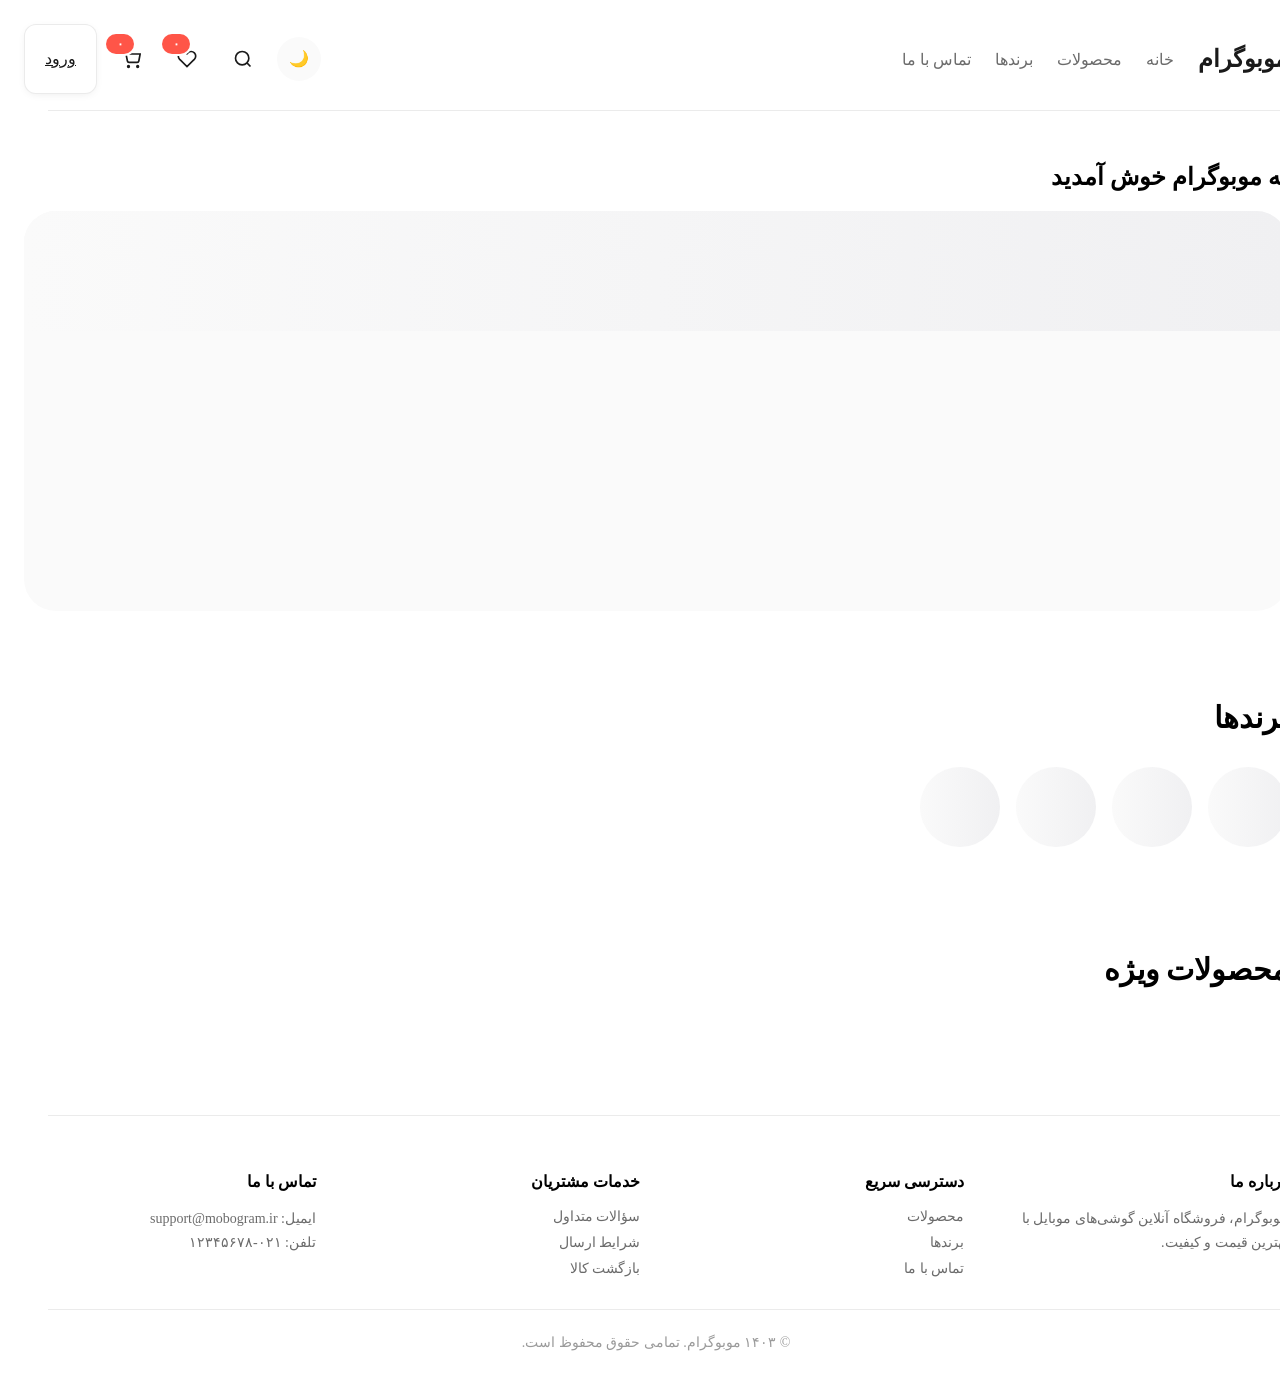
==== commit c666600c: "task snapshot 30258b1e-4cee-4ef2-a4c8-3cb8700b458f" ====
--- a/index.html
+++ b/index.html
@@ -68,6 +68,7 @@
   <main id="main">
     <section class="hero-section">
       <div class="container">
+        <h1 class="hero-title" data-i18n="home.heroTitle">به موبوگرام خوش آمدید</h1>
         <div id="hero-banner" class="hero-banner">
           <div class="skeleton skeleton--block"></div>
         </div>
--- a/styles/animations.css
+++ b/styles/animations.css
@@ -0,0 +1,563 @@
+/* === FILE: styles/animations.css === */
+/* Project: Mobogram — Phase 17: Motion Magic */
+/* Purpose: Centralized keyframes, scroll-reveal, view transitions, reduced-motion fallbacks */
+
+/* =============================================================================
+   SECTION 1: FOUNDATION
+   ============================================================================= */
+
+/* 1.2 Scroll-reveal utility — JS toggles .is-revealed when element enters viewport */
+.reveal {
+  opacity: 0;
+  transform: translateY(16px);
+  transition:
+    opacity    var(--duration-slow) var(--ease-out-soft),
+    transform  var(--duration-slow) var(--ease-out-soft);
+  transition-delay: var(--reveal-delay, 0ms);
+  will-change: opacity, transform;
+}
+
+.reveal.is-revealed {
+  opacity: 1;
+  transform: translateY(0);
+  will-change: auto;
+}
+
+/* Reveal variants */
+.reveal--fade {
+  transform: none;
+}
+
+.reveal--up {
+  transform: translateY(16px);
+}
+
+.reveal--down {
+  transform: translateY(-16px);
+}
+
+.reveal--left {
+  transform: translateX(16px);
+}
+
+.reveal--right {
+  transform: translateX(-16px);
+}
+
+.reveal--scale {
+  transform: translateY(16px) scale(0.96);
+}
+
+/* RTL overrides for directional reveals */
+[dir="rtl"] .reveal--left {
+  transform: translateX(-16px);
+}
+
+[dir="rtl"] .reveal--right {
+  transform: translateX(16px);
+}
+
+/* 1.3 Stagger helper — JS sets --stagger-index on each child */
+.stagger > * {
+  --reveal-delay: calc(var(--stagger-index, 0) * var(--stagger-step, 60ms));
+}
+
+/* =============================================================================
+   SECTION 2: BUTTON / CARD / CHIP MICRO-INTERACTIONS
+   ============================================================================= */
+
+/* 2.1 Press ripple — used by JS by adding .is-pressing briefly */
+@keyframes ripple-out {
+  from { transform: scale(0); opacity: 0.5 }
+  to   { transform: scale(2.4); opacity: 0 }
+}
+
+.ripple {
+  position: absolute;
+  border-radius: 50%;
+  background: currentColor;
+  pointer-events: none;
+  animation: ripple-out var(--duration-slow) var(--ease-out-soft) forwards;
+}
+
+/* 2.2 Success checkmark flash — used after form submit success */
+@keyframes success-flash {
+  0%   { box-shadow: 0 0 0 0 var(--color-success-soft) }
+  60%  { box-shadow: 0 0 0 8px var(--color-success-soft) }
+  100% { box-shadow: 0 0 0 0 var(--color-success-soft) }
+}
+
+.flash-success {
+  animation: success-flash var(--duration-slow) var(--ease-out-soft);
+}
+
+@keyframes flash-error {
+  0%, 100% { box-shadow: 0 0 0 0 var(--color-danger-soft) }
+  50%      { box-shadow: 0 0 0 6px var(--color-danger-soft) }
+}
+
+.flash-error {
+  animation: flash-error var(--duration-slow) var(--ease-out-soft);
+}
+
+/* 2.3 Heart pop for wishlist toggle — used by JS */
+@keyframes heart-pop {
+  0%   { transform: scale(1) }
+  40%  { transform: scale(1.35) }
+  70%  { transform: scale(0.92) }
+  100% { transform: scale(1) }
+}
+
+.heart-pop {
+  animation: heart-pop var(--duration-normal) var(--ease-spring);
+}
+
+/* 2.4 Shake for invalid fields */
+@keyframes shake {
+  0%, 100% { transform: translateX(0) }
+  20%      { transform: translateX(-6px) }
+  40%      { transform: translateX(5px) }
+  60%      { transform: translateX(-3px) }
+  80%      { transform: translateX(2px) }
+}
+
+.shake {
+  animation: shake var(--duration-slow) var(--ease-in-out-soft);
+}
+
+/* =============================================================================
+   SECTION 3: FLY-TO-CART
+   ============================================================================= */
+
+/* Used by motion.js when a product is added to cart */
+@keyframes fly-arc {
+  0%   { transform: scale(1) translateZ(0) }
+  40%  { transform: scale(0.85) translateY(-30%) }
+  100% { transform: scale(0.2) translateY(0) }
+}
+
+.fly-item {
+  position: fixed;
+  z-index: var(--z-toast);
+  width: 64px;
+  height: 64px;
+  border-radius: var(--radius-md);
+  overflow: hidden;
+  pointer-events: none;
+  box-shadow: var(--shadow-floating);
+  background: var(--color-surface);
+  animation: fly-arc var(--duration-slower) var(--ease-in-out-soft) forwards;
+  transform-origin: center;
+}
+
+.fly-item img,
+.fly-item .placeholder {
+  width: 100%;
+  height: 100%;
+  object-fit: cover;
+  display: block;
+}
+
+/* Cart icon pulse when the fly item lands — JS adds .is-pulsing */
+@keyframes cart-pulse {
+  0%, 100% { transform: scale(1) }
+  50%      { transform: scale(1.18) }
+}
+
+.cart-pulse {
+  animation: cart-pulse var(--duration-normal) var(--ease-spring);
+}
+
+/* =============================================================================
+   SECTION 4: COUNTER (numeric count-up)
+   ============================================================================= */
+
+/* 4.1 Simple opacity flicker — used when digit changes by large jump */
+@keyframes digit-tick {
+  0%   { opacity: 0.4 }
+  100% { opacity: 1 }
+}
+
+.digit-tick {
+  animation: digit-tick var(--duration-fast) var(--ease-out-soft);
+}
+
+/* 4.2 Class to highlight an increment */
+@keyframes increment-glow {
+  0%   { background: var(--color-success-soft) }
+  100% { background: transparent }
+}
+
+.increment-glow {
+  animation: increment-glow var(--duration-slow) var(--ease-out-soft);
+}
+
+/* =============================================================================
+   SECTION 5: LOADING & FEEDBACK
+   ============================================================================= */
+
+/* 5.1 Spinner — standalone spinner element (button spinner is in components.css) */
+@keyframes spin {
+  to { transform: rotate(360deg) }
+}
+
+.spinner {
+  display: inline-block;
+  width: 20px;
+  height: 20px;
+  border-radius: 50%;
+  border: 2px solid currentColor;
+  border-top-color: transparent;
+  animation: spin 0.7s linear infinite;
+}
+
+.spinner--lg {
+  width: 32px;
+  height: 32px;
+  border-width: 3px;
+}
+
+/* 5.2 Progress bar indeterminate — for long async ops */
+@keyframes progress-slide {
+  0%   { transform: translateX(-100%) }
+  100% { transform: translateX(250%) }
+}
+
+.progress-indeterminate {
+  position: relative;
+  height: 3px;
+  overflow: hidden;
+  background: var(--color-surface-3);
+  border-radius: var(--radius-full);
+}
+
+.progress-indeterminate::after {
+  content: "";
+  position: absolute;
+  inset-block: 0;
+  inset-inline-start: 0;
+  width: 40%;
+  background: var(--color-accent);
+  border-radius: var(--radius-full);
+  animation: progress-slide 1.4s var(--ease-in-out-soft) infinite;
+}
+
+/* 5.3 Page-load fade-in — used after hydration in each page */
+@keyframes page-in {
+  from { opacity: 0 }
+  to   { opacity: 1 }
+}
+
+.page-enter {
+  animation: page-in var(--duration-normal) var(--ease-out-soft) both;
+}
+
+/* =============================================================================
+   SECTION 6: SCROLL & NAVIGATION
+   ============================================================================= */
+
+/* 6.1 Header shrink on scroll — JS toggles .is-scrolled on <header> */
+.site-header {
+  transition:
+    background-color var(--duration-fast) var(--ease-out-soft),
+    box-shadow       var(--duration-fast) var(--ease-out-soft),
+    height           var(--duration-fast) var(--ease-out-soft);
+}
+
+.site-header.is-scrolled {
+  box-shadow: var(--shadow-key);
+}
+
+/* 6.2 Back-to-top button — JS toggles .is-visible */
+@keyframes btt-in {
+  from { opacity: 0; transform: translateY(8px) }
+  to   { opacity: 1; transform: translateY(0) }
+}
+
+.back-to-top {
+  position: fixed;
+  inset-block-end: var(--space-6);
+  inset-inline-end: var(--space-6);
+  z-index: var(--z-sticky);
+  width: 44px;
+  height: 44px;
+  display: inline-flex;
+  align-items: center;
+  justify-content: center;
+  border-radius: var(--radius-full);
+  background: var(--color-surface);
+  color: var(--color-text);
+  box-shadow: var(--shadow-floating);
+  border: 0;
+  cursor: pointer;
+  opacity: 0;
+  visibility: hidden;
+  transition:
+    opacity    var(--duration-fast) var(--ease-out-soft),
+    visibility var(--duration-fast) var(--ease-out-soft);
+}
+
+.back-to-top.is-visible {
+  opacity: 1;
+  visibility: visible;
+  animation: btt-in var(--duration-normal) var(--ease-out-soft) both;
+}
+
+@media (max-width: 767px) {
+  .back-to-top {
+    inset-block-end: calc(var(--space-4) + env(safe-area-inset-bottom, 0));
+    inset-inline-end: var(--space-4);
+  }
+}
+
+/* =============================================================================
+   SECTION 7: EMPTY & ERROR STATES
+   ============================================================================= */
+
+/* 7.1 Gentle float for decorative SVGs in empty states */
+@keyframes empty-float {
+  0%, 100% { transform: translateY(0) }
+  50%      { transform: translateY(-6px) }
+}
+
+.empty-float {
+  animation: empty-float 3s var(--ease-in-out-soft) infinite;
+}
+
+/* 7.2 Attention bob for error state icons */
+@keyframes error-bob {
+  0%, 100% { transform: translateX(0) }
+  25%      { transform: translateX(-2px) }
+  75%      { transform: translateX(2px) }
+}
+
+.error-bob {
+  animation: error-bob var(--duration-slow) var(--ease-in-out-soft);
+}
+
+/* =============================================================================
+   SECTION 8: SKELETON & SHIMMER
+   ============================================================================= */
+
+/* Skeleton shimmer lives in components.css (Section 9). This file only provides
+   the delay helper to stagger a set of skeletons */
+.skeleton-stagger > .skeleton:nth-child(1) { animation-delay: 0ms }
+.skeleton-stagger > .skeleton:nth-child(2) { animation-delay: 120ms }
+.skeleton-stagger > .skeleton:nth-child(3) { animation-delay: 240ms }
+.skeleton-stagger > .skeleton:nth-child(4) { animation-delay: 360ms }
+.skeleton-stagger > .skeleton:nth-child(5) { animation-delay: 480ms }
+.skeleton-stagger > .skeleton:nth-child(6) { animation-delay: 600ms }
+
+/* =============================================================================
+   SECTION 9: MODAL / DRAWER / SHEET / TOAST — HELPER CLASSES ONLY
+   ============================================================================= */
+
+/* .is-opening — hint for JS to read lifecycle; no CSS effect in default state */
+
+/* Toast dismiss — JS should add .toast--leaving class and then remove the element
+   after the animation ends (use animationend event). The keyframe is in
+   components.css. */
+
+/* Drawer open/close via attribute is handled in advanced.css. */
+
+/* =============================================================================
+   SECTION 10: SKIP-LINK (accessibility)
+   ============================================================================= */
+
+/* Accessible skip-to-content link that reveals on focus */
+.skip-link {
+  position: absolute;
+  inset-block-start: -100px;
+  inset-inline-start: var(--space-4);
+  z-index: var(--z-modal);
+  padding-block: var(--space-2);
+  padding-inline: var(--space-4);
+  background: var(--color-accent);
+  color: var(--color-on-accent);
+  border-radius: var(--radius-md);
+  font-weight: var(--weight-medium);
+  text-decoration: none;
+  transition: inset-block-start var(--duration-fast) var(--ease-out-soft);
+}
+
+.skip-link:focus-visible {
+  inset-block-start: var(--space-4);
+  outline: none;
+  box-shadow: var(--focus-ring);
+}
+
+/* =============================================================================
+   SECTION 11: VIEW TRANSITIONS (Phase 17)
+   ============================================================================= */
+
+/* View Transition API animations */
+::view-transition-old(root) {
+  animation: fade-out 200ms ease-out;
+}
+
+::view-transition-new(root) {
+  animation: fade-in 300ms ease-out;
+}
+
+@keyframes fade-in {
+  from { opacity: 0; }
+  to { opacity: 1; }
+}
+
+@keyframes fade-out {
+  from { opacity: 1; }
+  to { opacity: 0; }
+}
+
+/* =============================================================================
+   SECTION 12: SCROLL PROGRESS (Phase 17)
+   ============================================================================= */
+
+.scroll-progress {
+  position: fixed;
+  top: 0;
+  left: 0;
+  height: 3px;
+  background: var(--color-accent);
+  z-index: 9999;
+  width: 0%;
+  transition: width 100ms linear;
+  pointer-events: none;
+}
+
+/* =============================================================================
+   SECTION 13: TEXT REVEAL (Phase 17)
+   ============================================================================= */
+
+.text-reveal-word {
+  display: inline-block;
+  opacity: 0;
+  transform: translateY(15px);
+  transition: opacity 0.6s cubic-bezier(0.22, 1, 0.36, 1),
+              transform 0.6s cubic-bezier(0.22, 1, 0.36, 1);
+}
+
+.text-reveal-word.is-visible {
+  opacity: 1;
+  transform: translateY(0);
+}
+
+/* =============================================================================
+   SECTION 14: CARD GLARE (Phase 17)
+   ============================================================================= */
+
+.card-glare {
+  position: absolute;
+  inset: 0;
+  pointer-events: none;
+  opacity: 0;
+  transition: opacity 0.3s;
+  border-radius: inherit;
+  z-index: 10;
+}
+
+.product-card:hover .card-glare {
+  opacity: 1;
+}
+
+/* =============================================================================
+   SECTION 15: REDUCED MOTION — COMPREHENSIVE
+   ============================================================================= */
+
+@media (prefers-reduced-motion: reduce) {
+
+  /* Reveal becomes instant */
+  .reveal,
+  .reveal--fade,
+  .reveal--up,
+  .reveal--down,
+  .reveal--left,
+  .reveal--right,
+  .reveal--scale {
+    opacity: 1;
+    transform: none;
+    transition: none;
+    will-change: auto;
+  }
+
+  /* Kill all decorative keyframes */
+  .ripple,
+  .flash-success,
+  .flash-error,
+  .heart-pop,
+  .shake,
+  .fly-item,
+  .cart-pulse,
+  .digit-tick,
+  .increment-glow,
+  .page-enter,
+  .back-to-top.is-visible,
+  .empty-float,
+  .error-bob,
+  .spinner,
+  .progress-indeterminate::after {
+    animation: none !important;
+  }
+
+  /* Spinner still needs to signal "loading" without spinning:
+     show a static ring instead */
+  .spinner {
+    border-top-color: currentColor;
+    border-inline-end-color: transparent;
+  }
+
+  /* Progress indicator becomes a static bar */
+  .progress-indeterminate::after {
+    width: 100%;
+    transform: none;
+  }
+
+  /* Fly-to-cart is skipped — JS should check prefers-reduced-motion and
+     simply pulse the cart icon instead. This CSS support prevents the
+     flying element from appearing */
+  .fly-item {
+    display: none !important;
+  }
+
+  /* Skeleton shimmer stops */
+  .skeleton {
+    animation: none !important;
+    background-image: none;
+  }
+
+  /* Stagger delays zeroed */
+  .stagger > * {
+    --reveal-delay: 0ms !important;
+  }
+
+  /* Header and back-to-top use transitions, not animations */
+  .site-header,
+  .back-to-top,
+  .skip-link {
+    transition: none;
+  }
+
+  /* Text reveal becomes instant */
+  .text-reveal-word {
+    opacity: 1;
+    transform: none;
+    transition: none;
+  }
+
+  /* Scroll progress becomes instant */
+  .scroll-progress {
+    transition: none;
+  }
+
+  /* Card glare disabled */
+  .card-glare {
+    display: none;
+  }
+
+  /* Any component with transition-delay set inline or via class */
+  *,
+  *::before,
+  *::after {
+    scroll-behavior: auto !important;
+  }
+}
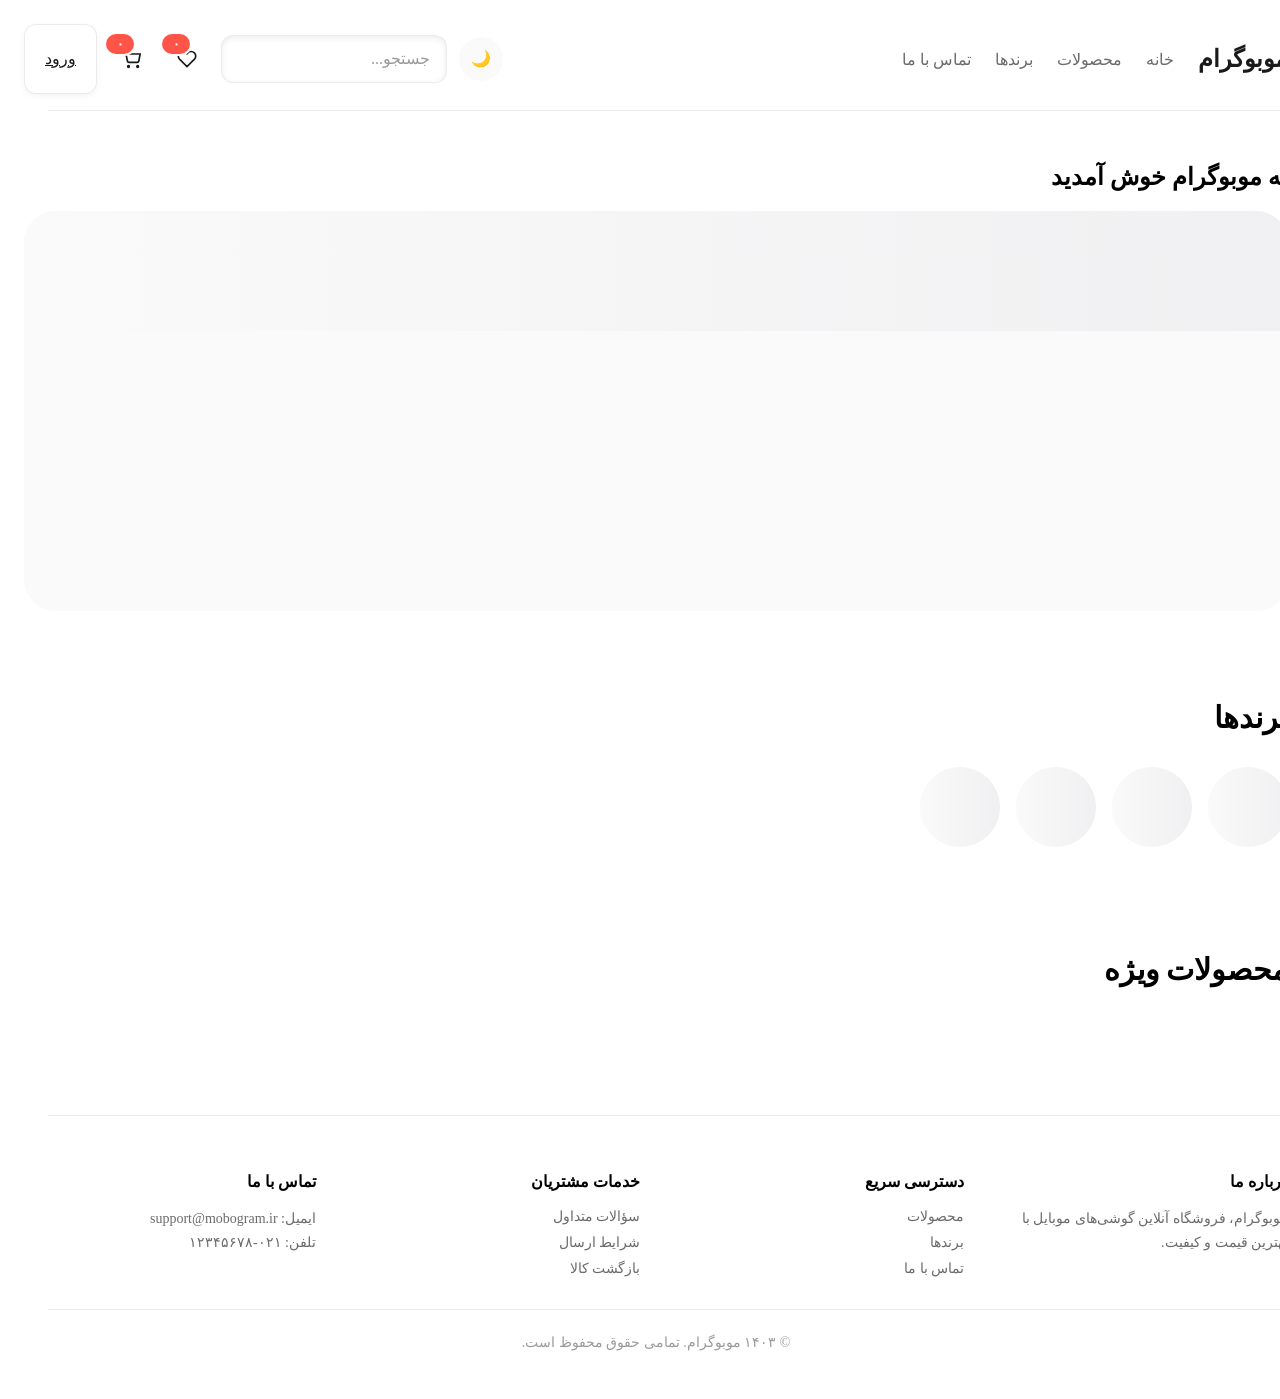
==== commit 1ee1c551: "task snapshot 2a2e4096-3bd2-495d-a329-ba8f6a77f3a4" ====
--- a/index.html
+++ b/index.html
@@ -12,6 +12,7 @@
   <link rel="stylesheet" href="styles/advanced.css">
   <link rel="stylesheet" href="styles/animations.css">
   <link rel="stylesheet" href="styles/pages.css">
+  <link rel="stylesheet" href="styles/polish.css">
   <link rel="stylesheet" href="styles/dark-mode.css">
   <link rel="stylesheet" href="styles/preloader.css">
   <script type="module" src="src/pages/home.js"></script>
@@ -37,12 +38,10 @@
       <div class="site-header__actions">
         <button id="theme-btn" class="btn btn--icon theme-toggle" aria-label="تغییر تم" data-i18n-aria-label="common.toggleTheme">🌙</button>
 
-        <button class="btn btn--icon btn--ghost" aria-label="جستجو" data-i18n-aria-label="nav.search">
-          <svg width="20" height="20" viewBox="0 0 24 24" fill="none" stroke="currentColor" stroke-width="2">
-            <circle cx="11" cy="11" r="8"></circle>
-            <path d="m21 21-4.3-4.3"></path>
-          </svg>
-        </button>
+        <div class="search-wrapper">
+          <input type="search" id="instant-search" class="input input--search" placeholder="جستجو..." data-i18n-placeholder="common.search">
+          <div id="search-dropdown" class="dropdown-menu hidden"></div>
+        </div>
 
         <button class="btn btn--icon btn--ghost site-header__wishlist-btn" aria-label="علاقه‌مندی‌ها" data-i18n-aria-label="nav.wishlist">
           <svg width="20" height="20" viewBox="0 0 24 24" fill="none" stroke="currentColor" stroke-width="2">
--- a/styles/polish.css
+++ b/styles/polish.css
@@ -0,0 +1,758 @@
+/* === FILE: styles/polish.css === */
+/* Project: Mobogram — Phase 18: Polish */
+/* Purpose: Cart and checkout layout refinements */
+
+/* =============================================================================
+   SECTION 1: Cart Layout
+   ============================================================================= */
+
+.cart-layout {
+  display: grid;
+  gap: var(--space-6);
+  margin-block-start: var(--space-8);
+}
+
+@media (min-width: 768px) {
+  .cart-layout {
+    grid-template-columns: 1fr 340px;
+    gap: var(--space-8);
+  }
+}
+
+.cart-items {
+  display: flex;
+  flex-direction: column;
+  gap: var(--space-4);
+}
+
+.cart-summary {
+  position: relative;
+}
+
+@media (min-width: 768px) {
+  .cart-summary {
+    position: sticky;
+    top: calc(var(--header-height) + var(--space-6));
+    align-self: start;
+  }
+}
+
+.cart-summary__card {
+  background: var(--color-surface);
+  border-radius: var(--radius-lg);
+  padding: var(--space-5);
+  box-shadow: var(--shadow-card);
+}
+
+.cart-summary__title {
+  font-size: var(--text-xl);
+  font-weight: var(--weight-semibold);
+  margin-block-end: var(--space-4);
+}
+
+.cart-summary__row {
+  display: flex;
+  justify-content: space-between;
+  align-items: center;
+  padding-block: var(--space-2);
+  font-size: var(--text-sm);
+}
+
+.cart-summary__row--total {
+  padding-block-start: var(--space-4);
+  margin-block-start: var(--space-3);
+  border-block-start: 1px solid var(--color-border);
+  font-size: var(--text-lg);
+  font-weight: var(--weight-semibold);
+}
+
+.cart-summary__coupon {
+  margin-block: var(--space-4);
+  padding-block: var(--space-4);
+  border-block-start: 1px solid var(--color-border);
+  border-block-end: 1px solid var(--color-border);
+}
+
+.cart-summary__coupon-label {
+  display: block;
+  font-size: var(--text-sm);
+  font-weight: var(--weight-medium);
+  margin-block-end: var(--space-2);
+}
+
+.cart-summary__coupon-input {
+  display: flex;
+  gap: var(--space-2);
+}
+
+.cart-summary__coupon-input input {
+  flex: 1;
+}
+
+.cart-summary__actions {
+  margin-block-start: var(--space-4);
+}
+
+/* =============================================================================
+   SECTION 2: Checkout Layout
+   ============================================================================= */
+
+.checkout-layout {
+  display: grid;
+  gap: var(--space-6);
+  margin-block-start: var(--space-8);
+}
+
+@media (min-width: 768px) {
+  .checkout-layout {
+    grid-template-columns: 1fr 340px;
+    gap: var(--space-8);
+  }
+}
+
+.checkout-form {
+  background: var(--color-surface);
+  border-radius: var(--radius-lg);
+  padding: var(--space-6);
+  box-shadow: var(--shadow-card);
+}
+
+.checkout-form__section {
+  margin-block-end: var(--space-6);
+}
+
+.checkout-form__section:last-child {
+  margin-block-end: 0;
+}
+
+.checkout-form__title {
+  font-size: var(--text-lg);
+  font-weight: var(--weight-semibold);
+  margin-block-end: var(--space-4);
+}
+
+.checkout-form__row {
+  display: grid;
+  gap: var(--space-4);
+  margin-block-end: var(--space-4);
+}
+
+@media (min-width: 640px) {
+  .checkout-form__row--2col {
+    grid-template-columns: 1fr 1fr;
+  }
+}
+
+.order-summary {
+  position: relative;
+}
+
+@media (min-width: 768px) {
+  .order-summary {
+    position: sticky;
+    top: calc(var(--header-height) + var(--space-6));
+    align-self: start;
+  }
+}
+
+.order-summary__card {
+  background: var(--color-surface);
+  border-radius: var(--radius-lg);
+  padding: var(--space-5);
+  box-shadow: var(--shadow-card);
+}
+
+.order-summary__title {
+  font-size: var(--text-xl);
+  font-weight: var(--weight-semibold);
+  margin-block-end: var(--space-4);
+}
+
+.order-summary__items {
+  display: flex;
+  flex-direction: column;
+  gap: var(--space-3);
+  margin-block-end: var(--space-4);
+  padding-block-end: var(--space-4);
+  border-block-end: 1px solid var(--color-border);
+}
+
+.order-summary__item {
+  display: flex;
+  gap: var(--space-3);
+  align-items: center;
+}
+
+.order-summary__item-image {
+  width: 60px;
+  height: 60px;
+  border-radius: var(--radius-md);
+  overflow: hidden;
+  flex-shrink: 0;
+}
+
+.order-summary__item-details {
+  flex: 1;
+  min-width: 0;
+}
+
+.order-summary__item-name {
+  font-size: var(--text-sm);
+  font-weight: var(--weight-medium);
+  margin-block-end: var(--space-1);
+  overflow: hidden;
+  text-overflow: ellipsis;
+  white-space: nowrap;
+}
+
+.order-summary__item-variant {
+  font-size: var(--text-xs);
+  color: var(--color-text-muted);
+}
+
+.order-summary__item-price {
+  font-size: var(--text-sm);
+  font-weight: var(--weight-semibold);
+  white-space: nowrap;
+}
+
+.order-summary__row {
+  display: flex;
+  justify-content: space-between;
+  align-items: center;
+  padding-block: var(--space-2);
+  font-size: var(--text-sm);
+}
+
+.order-summary__row--total {
+  padding-block-start: var(--space-4);
+  margin-block-start: var(--space-3);
+  border-block-start: 1px solid var(--color-border);
+  font-size: var(--text-lg);
+  font-weight: var(--weight-semibold);
+}
+
+.order-summary__actions {
+  margin-block-start: var(--space-4);
+}
+
+/* =============================================================================
+   SECTION 3: Checkout Steps Responsive
+   ============================================================================= */
+
+@media (max-width: 767px) {
+  .checkout-steps {
+    overflow-x: auto;
+    scrollbar-width: none;
+    -webkit-overflow-scrolling: touch;
+    padding-block-end: var(--space-2);
+  }
+
+  .checkout-steps::-webkit-scrollbar {
+    display: none;
+  }
+
+  .checkout-step {
+    min-width: 120px;
+  }
+}
+
+/* =============================================================================
+   SECTION 4: Quick View Modal
+   ============================================================================= */
+
+.modal__dialog--quick-view {
+  max-width: 800px;
+}
+
+.quick-view__content {
+  display: grid;
+  gap: var(--space-6);
+  padding: var(--space-6);
+}
+
+@media (min-width: 640px) {
+  .quick-view__content {
+    grid-template-columns: 1fr 1fr;
+  }
+}
+
+.quick-view__image {
+  aspect-ratio: 1 / 1;
+  border-radius: var(--radius-lg);
+  overflow: hidden;
+}
+
+.quick-view__info {
+  display: flex;
+  flex-direction: column;
+  gap: var(--space-4);
+}
+
+.quick-view__title {
+  font-size: var(--text-2xl);
+  font-weight: var(--weight-bold);
+  margin: 0;
+}
+
+.quick-view__brand {
+  font-size: var(--text-sm);
+  margin: 0;
+}
+
+.quick-view__price {
+  display: flex;
+  align-items: baseline;
+  gap: var(--space-3);
+}
+
+.quick-view__price-current {
+  font-size: var(--text-2xl);
+  font-weight: var(--weight-bold);
+  color: var(--color-accent);
+}
+
+.quick-view__price-original {
+  font-size: var(--text-lg);
+  text-decoration: line-through;
+}
+
+.quick-view__label {
+  font-size: var(--text-sm);
+  font-weight: var(--weight-medium);
+}
+
+.quick-view__variant-select {
+  width: 100%;
+}
+
+.quick-view__add-btn {
+  margin-block-start: var(--space-2);
+}
+
+.quick-view__details-link {
+  text-align: center;
+  margin-block-start: var(--space-2);
+}
+
+/* =============================================================================
+   SECTION 5: Product Card Quick View Button
+   ============================================================================= */
+
+.product-card__quick-view {
+  position: absolute;
+  inset-block-start: var(--space-3);
+  inset-inline-start: var(--space-3);
+  width: 36px;
+  height: 36px;
+  border-radius: var(--radius-full);
+  background: rgba(255, 255, 255, 0.9);
+  backdrop-filter: blur(8px);
+  border: 0;
+  cursor: pointer;
+  display: flex;
+  align-items: center;
+  justify-content: center;
+  color: var(--color-text);
+  opacity: 0;
+  transform: scale(0.8);
+  transition: opacity var(--duration-fast) var(--ease-out-soft),
+              transform var(--duration-fast) var(--ease-out-soft);
+  z-index: 2;
+}
+
+.product-card:hover .product-card__quick-view {
+  opacity: 1;
+  transform: scale(1);
+}
+
+.product-card__quick-view:hover {
+  background: var(--color-surface);
+  transform: scale(1.1);
+}
+
+.product-card__quick-view:focus-visible {
+  opacity: 1;
+  transform: scale(1);
+  outline: none;
+  box-shadow: var(--focus-ring);
+}
+
+/* =============================================================================
+   SECTION 6: Wishlist Drawer
+   ============================================================================= */
+
+.wishlist-list {
+  display: flex;
+  flex-direction: column;
+  gap: var(--space-3);
+}
+
+.wishlist-item {
+  display: flex;
+  gap: var(--space-3);
+  padding: var(--space-3);
+  background: var(--color-surface-2);
+  border-radius: var(--radius-md);
+  align-items: center;
+}
+
+.wishlist-item__image {
+  width: 80px;
+  height: 80px;
+  border-radius: var(--radius-md);
+  overflow: hidden;
+  flex-shrink: 0;
+}
+
+.wishlist-item__details {
+  flex: 1;
+  min-width: 0;
+}
+
+.wishlist-item__name {
+  font-size: var(--text-sm);
+  font-weight: var(--weight-medium);
+  margin: 0 0 var(--space-1);
+  overflow: hidden;
+  text-overflow: ellipsis;
+  white-space: nowrap;
+}
+
+.wishlist-item__price {
+  font-size: var(--text-sm);
+  font-weight: var(--weight-semibold);
+  color: var(--color-accent);
+}
+
+.wishlist-item__actions {
+  display: flex;
+  flex-direction: column;
+  gap: var(--space-2);
+}
+
+/* =============================================================================
+   SECTION 7: Cart Line Item Refinements
+   ============================================================================= */
+
+.cart-line {
+  display: flex;
+  gap: var(--space-4);
+  padding: var(--space-4);
+  background: var(--color-surface);
+  border-radius: var(--radius-lg);
+  box-shadow: var(--shadow-card);
+  align-items: center;
+}
+
+@media (max-width: 639px) {
+  .cart-line {
+    flex-wrap: wrap;
+  }
+}
+
+.cart-line__image {
+  width: 80px;
+  height: 80px;
+  border-radius: var(--radius-md);
+  overflow: hidden;
+  flex-shrink: 0;
+}
+
+.cart-line__details {
+  flex: 1;
+  min-width: 0;
+}
+
+.cart-line__name {
+  font-size: var(--text-base);
+  font-weight: var(--weight-medium);
+  margin-block-end: var(--space-1);
+  color: var(--color-text);
+  text-decoration: none;
+}
+
+.cart-line__name:hover {
+  color: var(--color-accent);
+}
+
+.cart-line__variant {
+  font-size: var(--text-sm);
+  margin-block-end: var(--space-1);
+}
+
+.cart-line__unit-price {
+  font-size: var(--text-sm);
+}
+
+.cart-line__actions {
+  display: flex;
+  gap: var(--space-3);
+  align-items: center;
+}
+
+.cart-line__remove {
+  color: var(--color-danger);
+}
+
+.cart-line__remove:hover {
+  background: var(--color-danger-soft);
+}
+
+/* =============================================================================
+   SECTION 8: Search Dropdown
+   ============================================================================= */
+
+.search-wrapper {
+  position: relative;
+  flex: 1;
+  max-width: 400px;
+}
+
+.search-wrapper .input--search {
+  width: 100%;
+}
+
+.dropdown-menu {
+  position: absolute;
+  inset-block-start: 100%;
+  inset-inline-start: 0;
+  inset-inline-end: 0;
+  margin-block-start: var(--space-2);
+  background: var(--color-surface);
+  border: 1px solid var(--color-border);
+  border-radius: var(--radius-lg);
+  box-shadow: var(--shadow-floating);
+  z-index: var(--z-dropdown);
+  max-height: 400px;
+  overflow-y: auto;
+}
+
+.dropdown-menu.hidden {
+  display: none;
+}
+
+.search-dropdown__item {
+  display: flex;
+  gap: var(--space-3);
+  padding: var(--space-3);
+  text-decoration: none;
+  color: var(--color-text);
+  transition: background var(--duration-fast) var(--ease-out-soft);
+  border-block-end: 1px solid var(--color-border);
+}
+
+.search-dropdown__item:last-child {
+  border-block-end: 0;
+}
+
+.search-dropdown__item:hover {
+  background: var(--color-surface-2);
+}
+
+.search-dropdown__info {
+  flex: 1;
+  min-width: 0;
+}
+
+.search-dropdown__name {
+  font-size: var(--text-sm);
+  font-weight: var(--weight-medium);
+  margin-block-end: var(--space-1);
+  overflow: hidden;
+  text-overflow: ellipsis;
+  white-space: nowrap;
+}
+
+.search-dropdown__price {
+  font-size: var(--text-sm);
+  color: var(--color-accent);
+  font-weight: var(--weight-semibold);
+}
+
+.search-dropdown__empty {
+  padding: var(--space-4);
+  text-align: center;
+  color: var(--color-text-muted);
+  font-size: var(--text-sm);
+}
+
+/* =============================================================================
+   SECTION 9: Order Tracking Stepper
+   ============================================================================= */
+
+.order-tracking-stepper {
+  display: flex;
+  align-items: flex-start;
+  justify-content: space-between;
+  margin-block: var(--space-4);
+  padding: var(--space-4);
+  background: var(--color-surface-2);
+  border-radius: var(--radius-md);
+}
+
+.order-tracking-step {
+  display: flex;
+  flex-direction: column;
+  align-items: center;
+  gap: var(--space-2);
+  flex: 1;
+  position: relative;
+}
+
+.order-tracking-step__circle {
+  width: 32px;
+  height: 32px;
+  border-radius: var(--radius-full);
+  background: var(--color-surface-3);
+  color: var(--color-text-muted);
+  display: flex;
+  align-items: center;
+  justify-content: center;
+  font-size: var(--text-sm);
+  font-weight: var(--weight-semibold);
+  border: 2px solid var(--color-border);
+  position: relative;
+  z-index: 2;
+}
+
+.order-tracking-step__circle.is-completed {
+  background: var(--color-success);
+  color: var(--color-on-accent);
+  border-color: var(--color-success);
+}
+
+.order-tracking-step__circle.is-current {
+  background: var(--color-accent);
+  color: var(--color-on-accent);
+  border-color: var(--color-accent);
+  box-shadow: 0 0 0 4px var(--color-accent-soft);
+}
+
+.order-tracking-step__label {
+  font-size: var(--text-xs);
+  color: var(--color-text-muted);
+  text-align: center;
+  font-weight: var(--weight-medium);
+}
+
+.order-tracking-step__circle.is-completed + .order-tracking-step__label,
+.order-tracking-step__circle.is-current + .order-tracking-step__label {
+  color: var(--color-text);
+}
+
+.order-tracking-step__connector {
+  position: absolute;
+  inset-block-start: 16px;
+  inset-inline-start: calc(50% + 16px);
+  inset-inline-end: calc(-50% + 16px);
+  height: 2px;
+  background: var(--color-border);
+  z-index: 1;
+}
+
+.order-tracking-step__connector.is-completed {
+  background: var(--color-success);
+}
+
+@media (max-width: 639px) {
+  .order-tracking-stepper {
+    flex-direction: column;
+    gap: var(--space-3);
+  }
+
+  .order-tracking-step {
+    flex-direction: row;
+    align-items: center;
+  }
+
+  .order-tracking-step__connector {
+    display: none;
+  }
+}
+
+/* =============================================================================
+   SECTION 10: Addresses
+   ============================================================================= */
+
+.addresses-title {
+  font-size: var(--text-2xl);
+  font-weight: var(--weight-bold);
+  margin-block-end: var(--space-4);
+}
+
+.addresses-list {
+  display: flex;
+  flex-direction: column;
+  gap: var(--space-4);
+  margin-block-start: var(--space-4);
+}
+
+.address-card {
+  display: flex;
+  gap: var(--space-4);
+  padding: var(--space-4);
+  background: var(--color-surface);
+  border-radius: var(--radius-lg);
+  box-shadow: var(--shadow-card);
+  align-items: flex-start;
+}
+
+.address-card__info {
+  flex: 1;
+  min-width: 0;
+}
+
+.address-card__name {
+  font-size: var(--text-base);
+  font-weight: var(--weight-semibold);
+  margin-block-end: var(--space-1);
+}
+
+.address-card__phone {
+  font-size: var(--text-sm);
+  color: var(--color-text-muted);
+  margin-block-end: var(--space-2);
+}
+
+.address-card__address {
+  font-size: var(--text-sm);
+  margin-block-end: var(--space-1);
+}
+
+.address-card__postal {
+  font-size: var(--text-sm);
+  color: var(--color-text-muted);
+}
+
+.address-card__actions {
+  display: flex;
+  gap: var(--space-2);
+}
+
+.address-form {
+  max-width: 600px;
+  margin-block-start: var(--space-4);
+}
+
+/* =============================================================================
+   SECTION 11: Recently Viewed
+   ============================================================================= */
+
+.recent-section {
+  margin-block-start: var(--space-12);
+  padding-block: var(--space-8);
+  background: var(--color-surface-2);
+}
+
+.recent-grid {
+  display: grid;
+  grid-template-columns: repeat(auto-fill, minmax(200px, 1fr));
+  gap: var(--space-4);
+}
+
+@media (max-width: 767px) {
+  .recent-grid {
+    grid-template-columns: repeat(auto-fill, minmax(140px, 1fr));
+  }
+}
